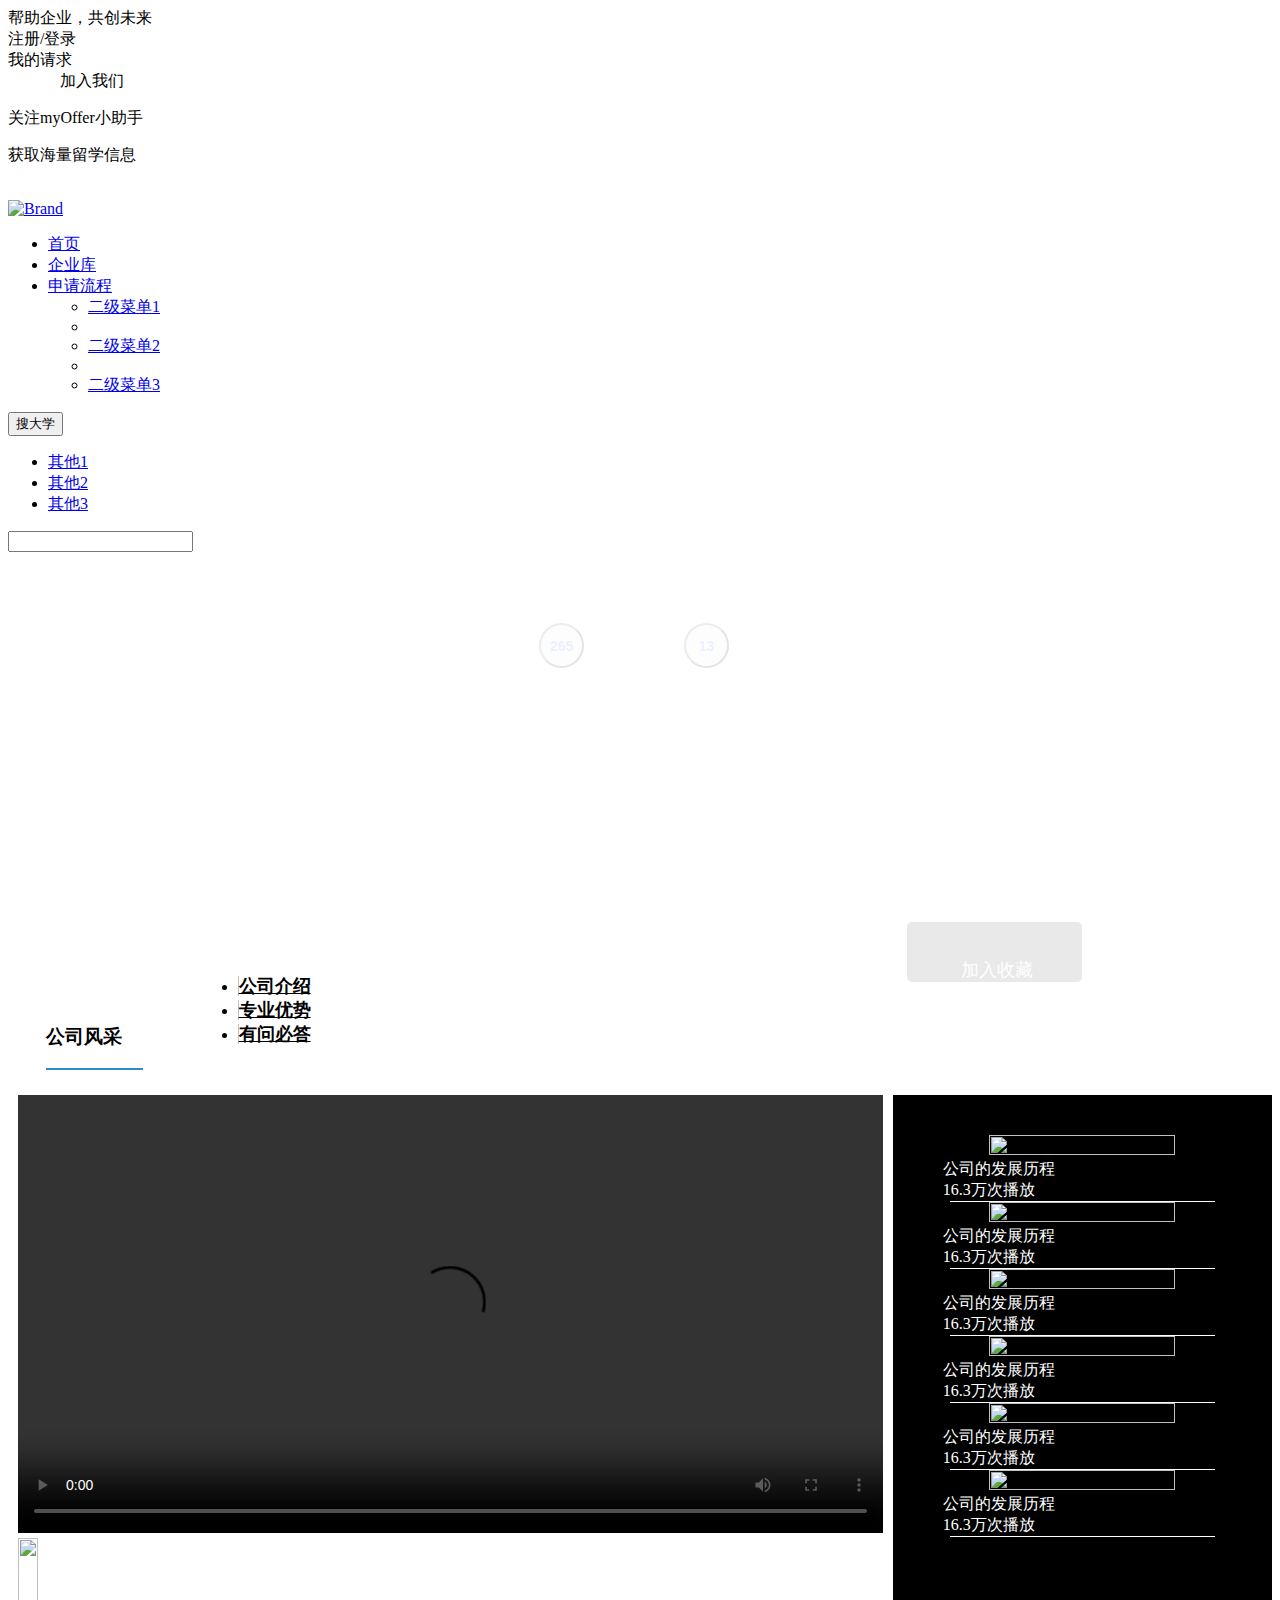
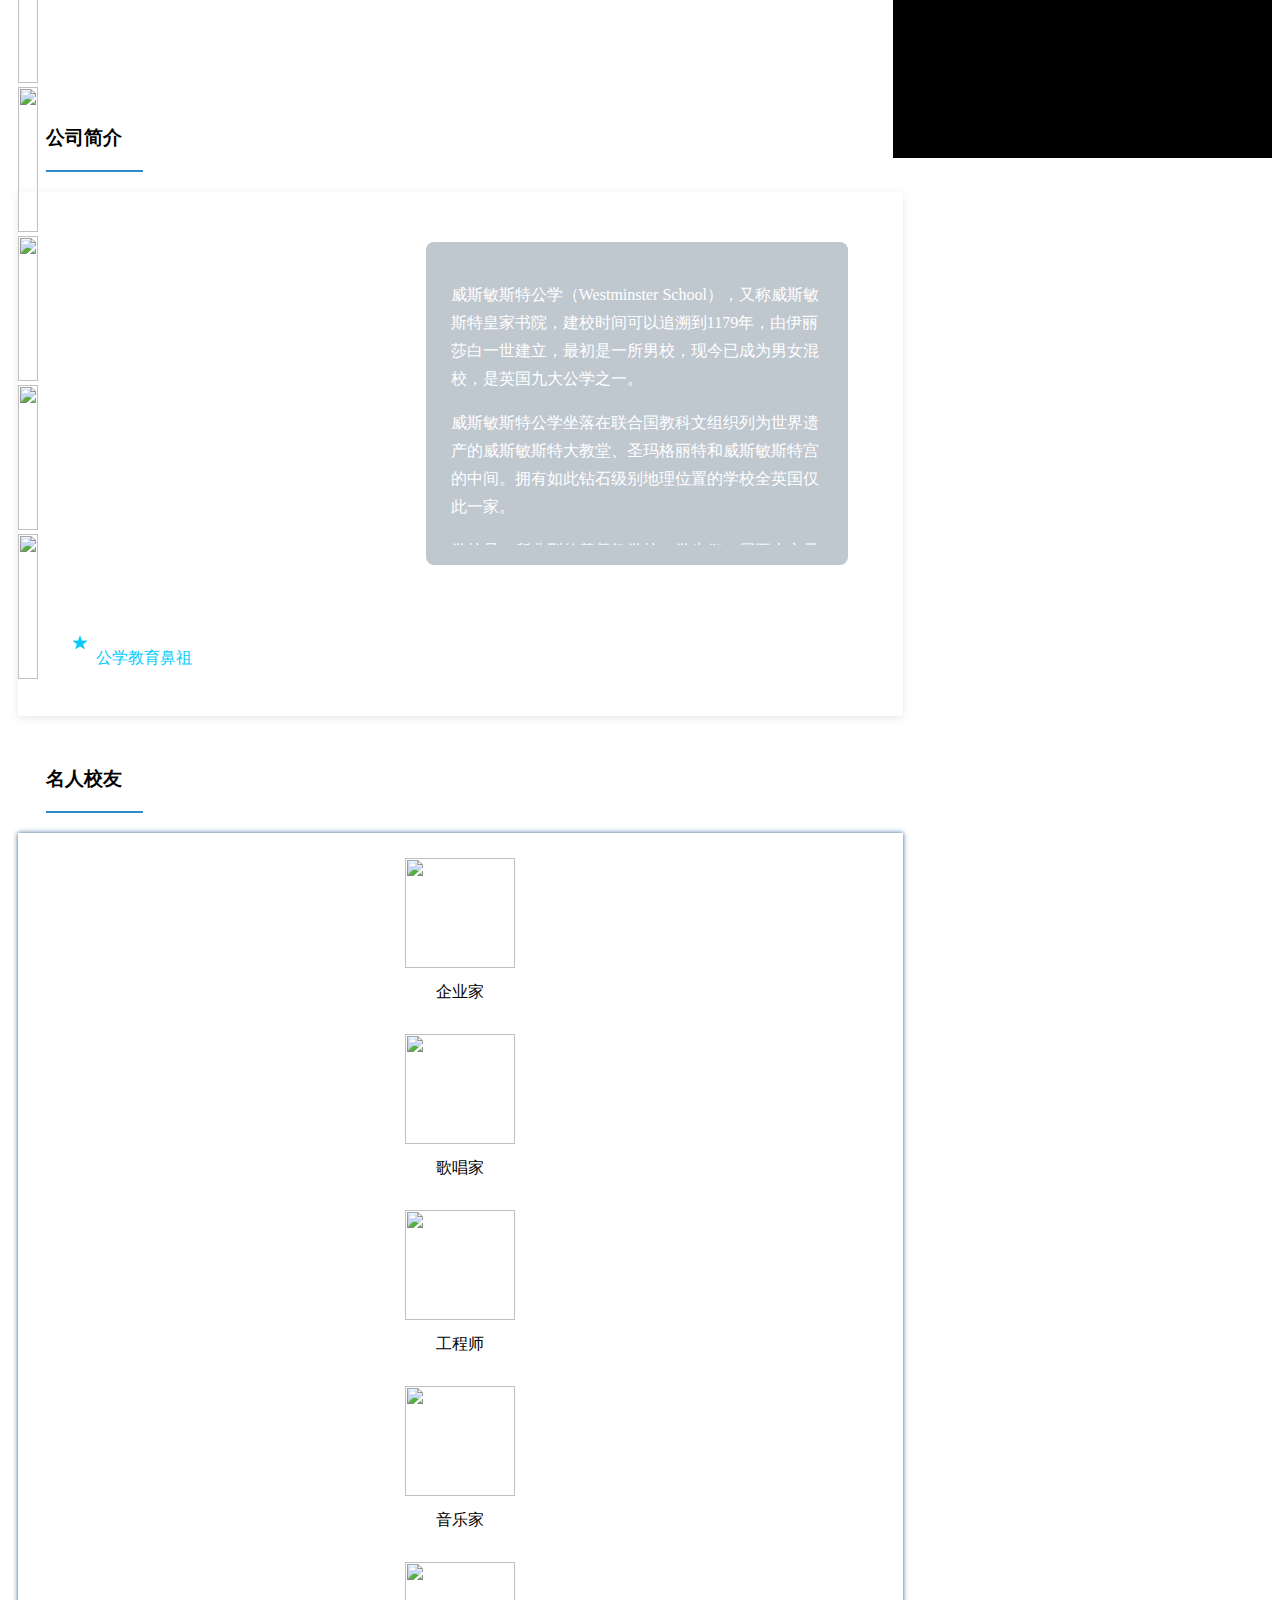
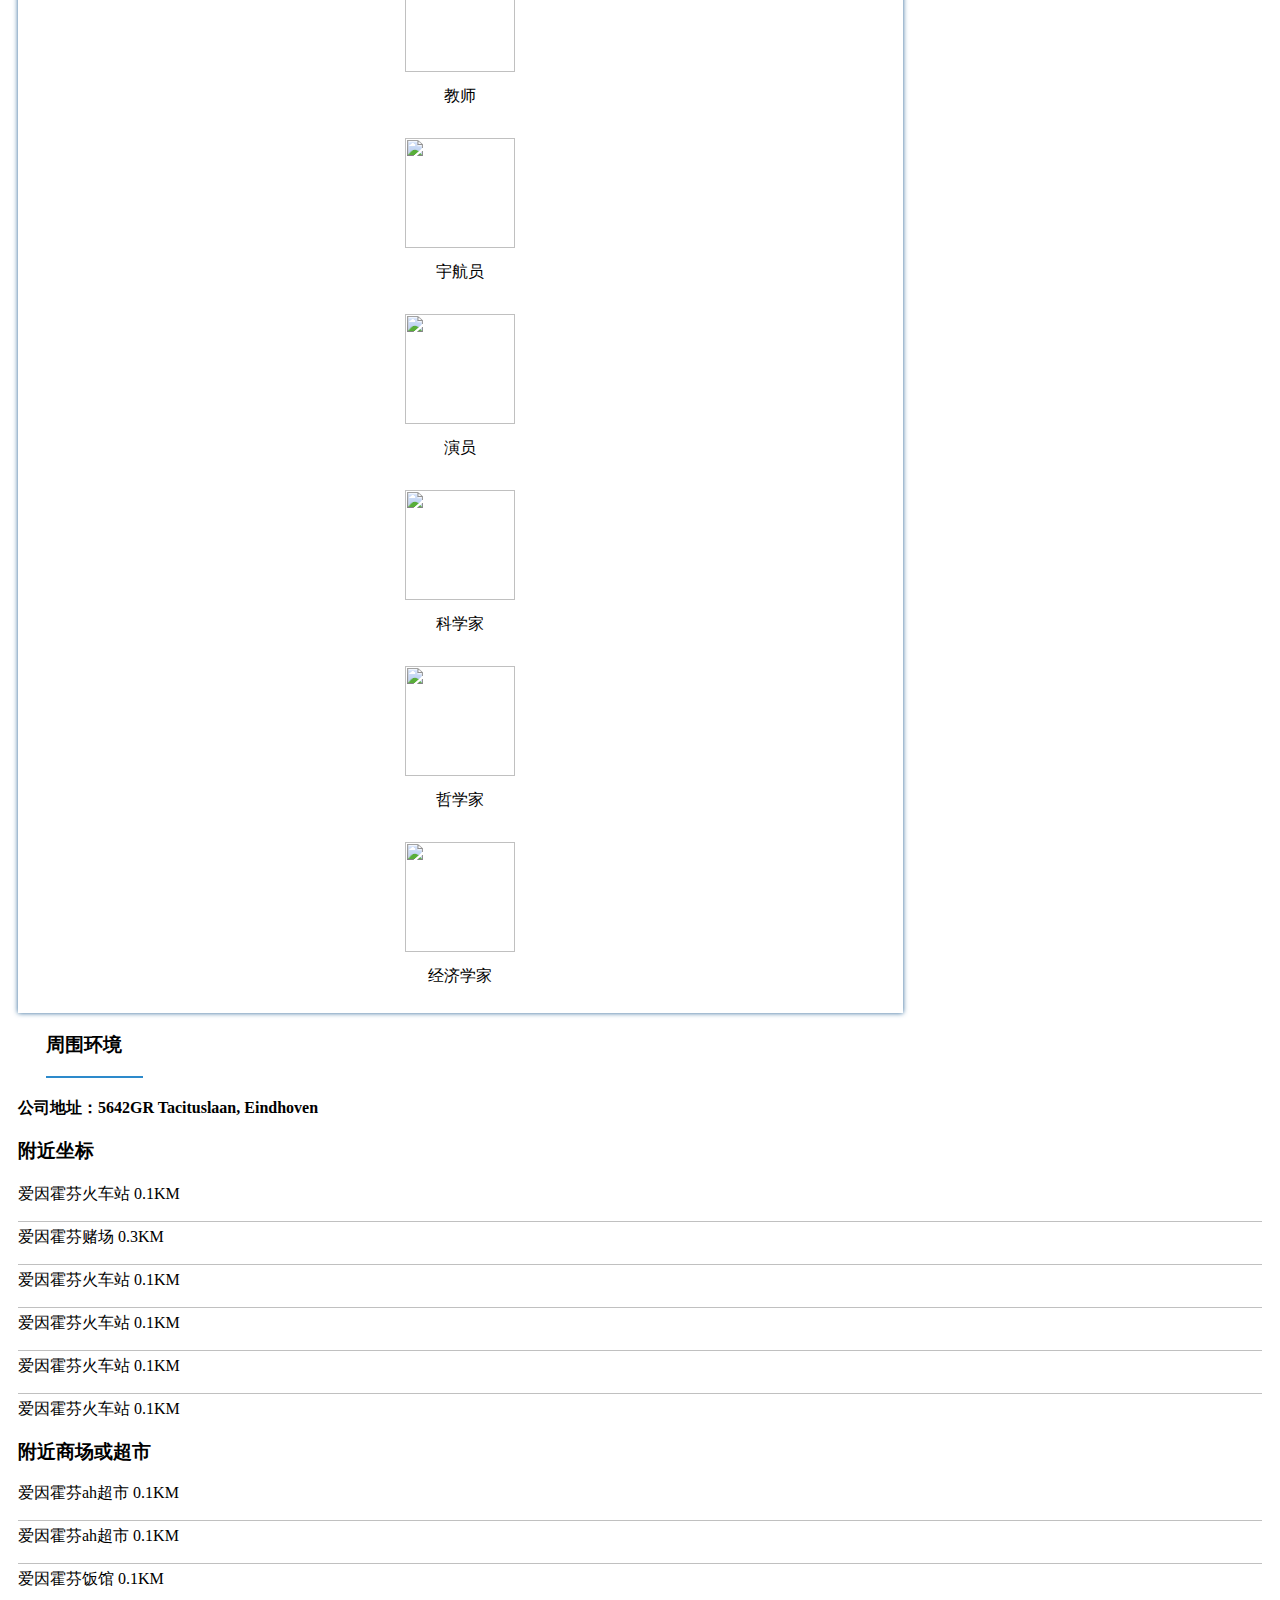
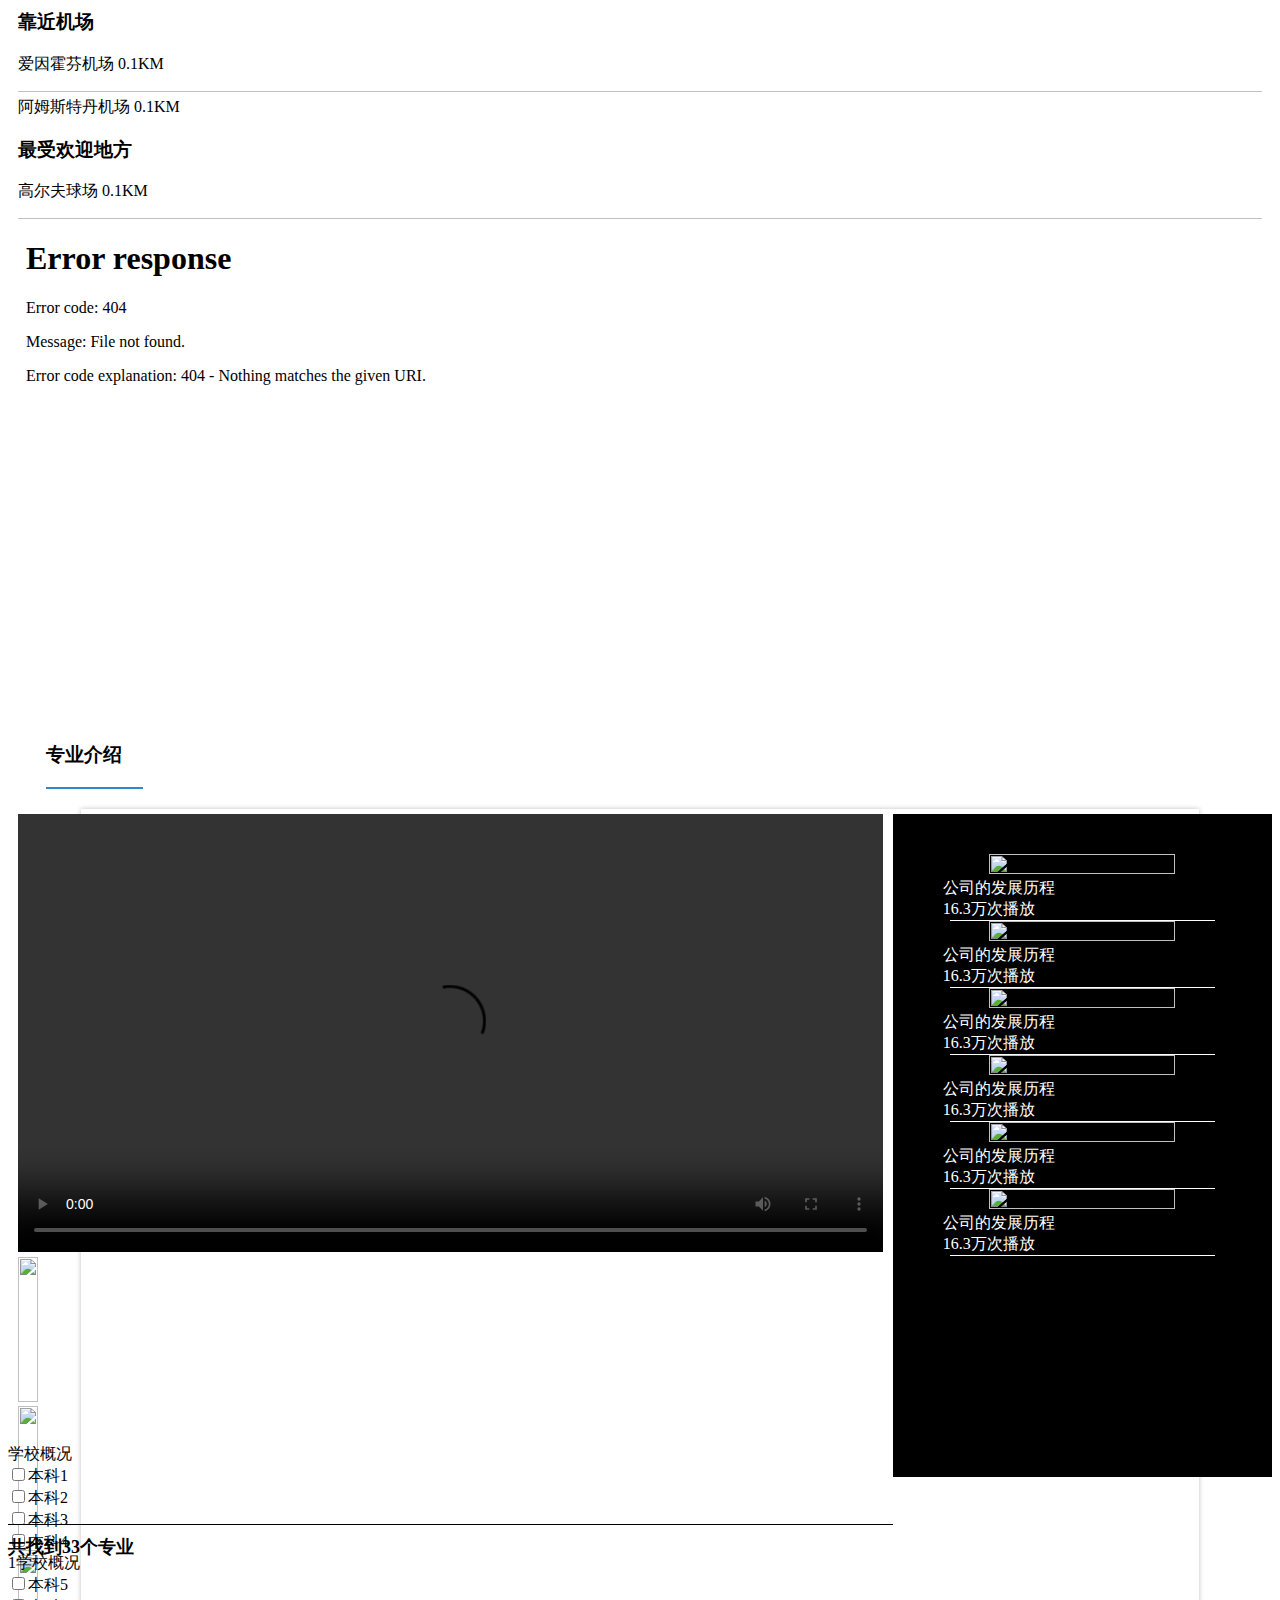
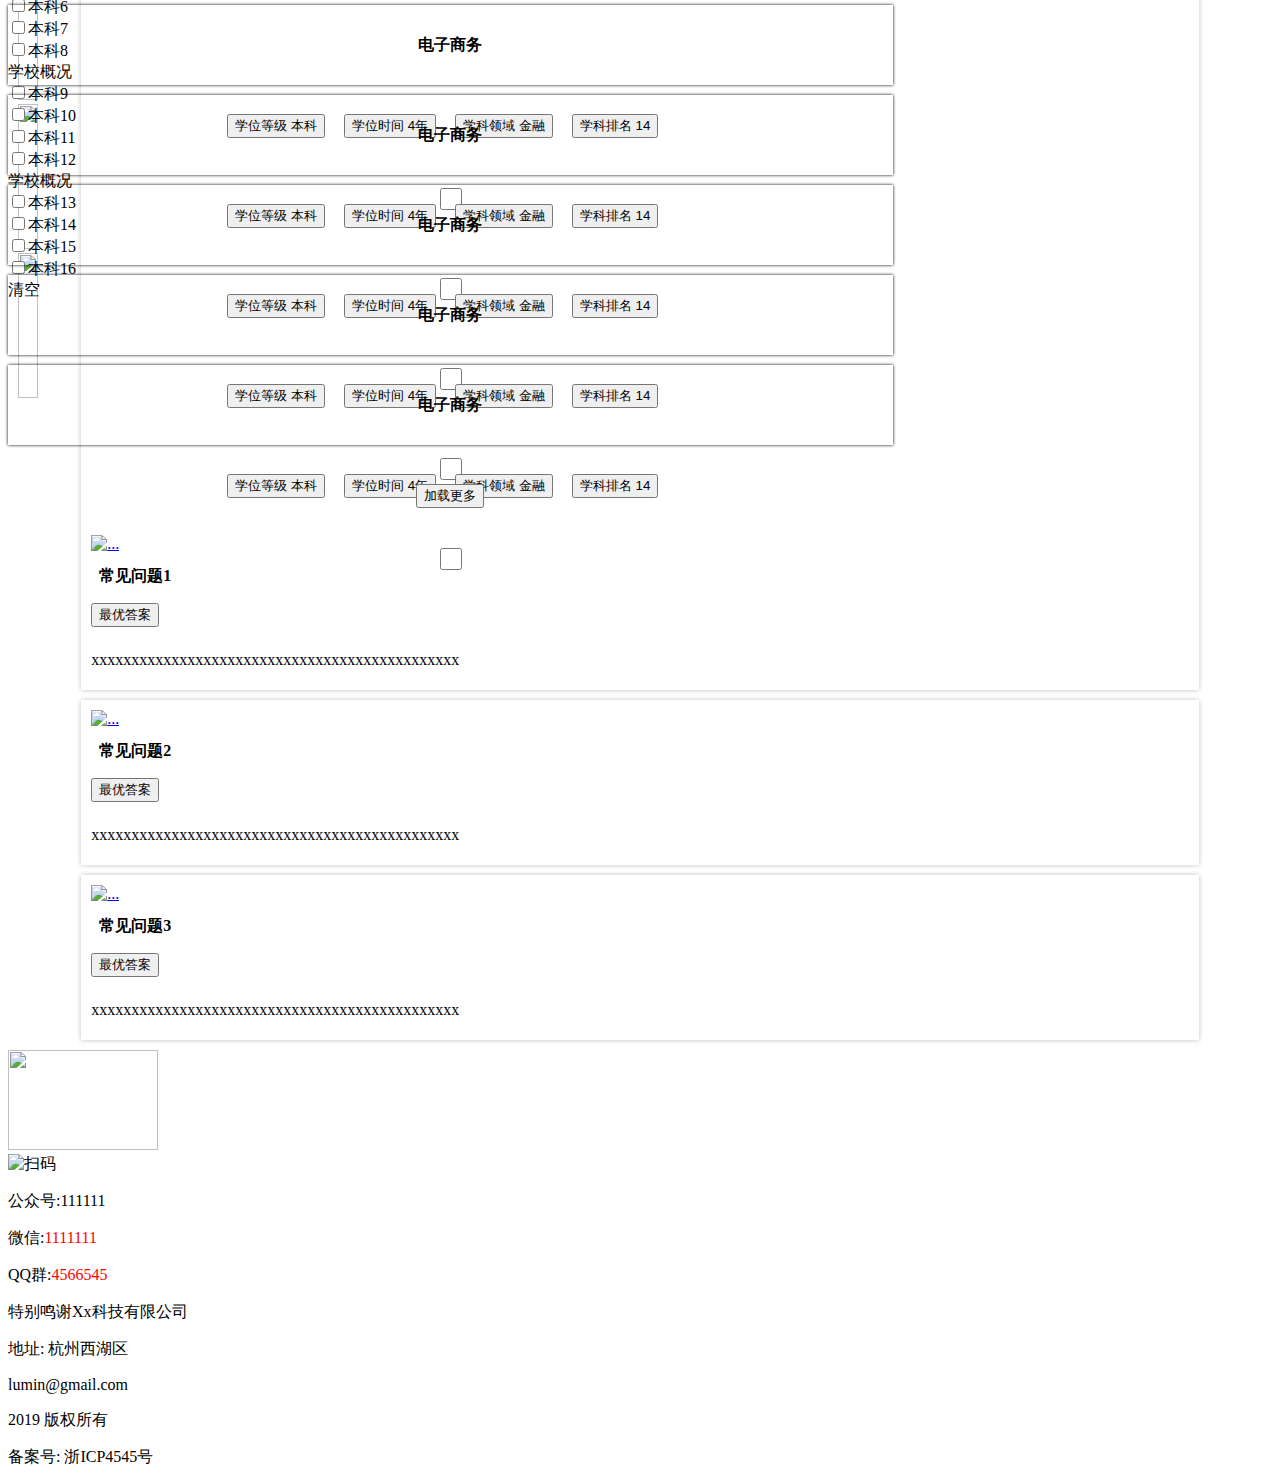
==== company-infomation.html @ ea7bb72f "修改视频自动播放和视频列表太扁的问题" ====
<!DOCTYPE html>
<html lang="en">
<head>
    <meta charset="UTF-8">
    <title>公司信息介绍</title>
    <link rel="stylesheet" type="text/css" href="joker/css/joker.css">
    <link rel="stylesheet" type="text/css" href="public/css/qiyeku-detail.css">

    <link rel="stylesheet" type="text/css" href="./joker/css/head.css"/>
    <link rel="stylesheet" type="text/css" href="./public/css/index-head.css"/>

    <link rel="stylesheet" type="text/css" href="public/css/company-information.css">

    <link rel="stylesheet" type="text/css" href="./css/swiper.min.css"/>

    <link rel="stylesheet" href="joker/css/swiper.css">

    <script src="joker/jquery/jquery.min.js"></script>
    <script src="joker/js/joker.js"></script>
    <script src="public/js/company-information.js"></script>

    <script src="./joker/css/head.js"></script>

    <link rel="stylesheet" href="joker/css/select.css">
    <script src="joker/jquery/jquery.min.js"></script>
    <script src="joker/js/select.js"></script>
</head>
<body>

<!--滚动一定距离后头部html-->
<div id="top">
    <div id="top1" class="top-button">
        公司介绍
    </div>
    <div id="top2" class="top-button">
        专业优势
    </div>
    <div id="top3" class="top-button">
        有问必答
    </div>
    <div id="top4" class="top-button">
        <i class="glyphicon glyphicon-heart"></i>
        <span>加入收藏</span>
    </div>
    <div id="top5" class="top-button">
        <i class="glyphicon glyphicon-heart"></i>
        <span>加入收藏</span>
        <div id="follow">
            <p>已选择：0个专业</p>
        </div>
        <div id="apply">
            <button class="btn btn-success">加入我的申请</button>
        </div>
    </div>
</div>
<!--滚动一定距离后头部html-->
<div class="topbar">
    <div class="bagn">
        <span>帮助企业，共创未来</span>
    </div>
    <div class="login">
        <span>注册/登录</span>
    </div>
    <div class="myreq">
        <span>我的请求</span>
        <span class="caret"></span>
    </div>
    <div class="join">
			<span>&nbsp&nbsp&nbsp&nbsp&nbsp&nbsp&nbsp&nbsp&nbsp&nbsp&nbsp&nbsp&nbsp加入我们<span
                    class="caret"></span>&nbsp&nbsp&nbsp&nbsp&nbsp&nbsp&nbsp&nbsp&nbsp&nbsp&nbsp&nbsp&nbsp
			</span>
        <div>
            <p><span>关注myOffer小助手</span></p>
            <p><span>获取海量留学信息</span></p>
            <img src="img/王也1.png" alt="">
        </div>
    </div>
</div>
<nav class="navbar navbar-default">
    <div class="container-fluid">
        <div class="navbar-header">
            <a class="navbar-brand" href="#">
                <img alt="Brand" src="">
            </a>
        </div>

        <div id="navbar" class="navbar-collapse collapse">
            <ul class="nav navbar-nav">
                <li class=""><a href="./index.html">首页</a></li>
                <li class="dropdown">
                    <a href="./qiyeku.html">企业库</a>
                </li>
                <li class="dropdown">
                    <a href="#" class="dropdown-toggle" data-toggle="dropdown" role="button" aria-haspopup="true"
                       aria-expanded="false">申请流程 <span class="caret"></span></a>
                    <ul class="dropdown-menu">
                        <li><a href="#">二级菜单1</a></li>
                        <li role="separator" class="divider"></li>
                        <li><a href="#">二级菜单2</a></li>
                        <li role="separator" class="divider"></li>
                        <li><a href="#">二级菜单3</a></li>
                    </ul>
                </li>
            </ul>
            <form class="navbar-form navbar-right">
                <div class="input-group">
                    <div class="input-group-btn">
                        <button type="button" class="btn btn-default dropdown-toggle" data-toggle="dropdown"
                                aria-haspopup="true" aria-expanded="true">搜大学 <span class="caret"></span></button>
                        <ul class="dropdown-menu">
                            <li><a href="#">其他1</a></li>
                            <li><a href="#">其他2</a></li>
                            <li><a href="#">其他3</a></li>
                        </ul>
                    </div><!-- /btn-group -->
                    <input type="text" class="form-control" aria-label="...">
                    <span class="input-group-addon"><i class="glyphicon glyphicon-search"></i></span>
                </div><!-- /input-group -->
            </form>
        </div>
        <!--/.nav-collapse -->
    </div>
    <!--/.container-fluid -->
</nav>

<div class="info-detail">
    <div class="container-fluid">
        <div class="row">
            <div class="head-img col-md-1">
                <img src="./public/img/A0.png" class="img-responsive img-thumbnail" alt="">
            </div>
            <div class="head-info col-md-9">
                <div class="info-left">
                    <!--<button class="jiarushoucang btn btn-danger">加入收藏</button>-->
                    <h3>荷兰ASML公司</h3>
                    <p>Advanced Semiconductor Material Lithography</p>
                    <p><i class="glyphicon glyphicon-map-marker"></i>美国|马萨诸塞州|波士顿</p>
                    <p class="inner-tags">
                        <strong>特色行业</strong>
                        <span>电子</span>
                    </p>
                    <p class="inner-tags">
                        <strong>涉及行业</strong>
                        <span>电子</span>
                        <span>电子</span>
                        <span>电子</span>
                        <span>电子</span>
                    </p>
                </div>
                <div class="info-right" style="display: flex;">
                    <div class="button-radius">
                        <button type="button" class="btn btn-default">265</button>
                        <p>全球500强</p>
                    </div>
                    <div class="button-radius">
                        <button type="button" class="btn btn-default">13</button>
                        <p>全球潜力股</p>
                    </div>
                </div>
            </div>
        </div>
    </div>

    <div class="heart heart-1">
        <p>
            <i class="glyphicon glyphicon-heart"></i>
            <span>加入收藏</span>
        </p>
    </div>
    <div class="heart heart-2" style="display: none">
        <p>
            <i class="glyphicon glyphicon-heart"></i>
            <span>加入收藏</span>
        </p>
        <p>已选择：0个专业</p>
        <button class="btn btn-success">加入我的申请</button>
    </div>
    <div class="heart heart-3" style="display: none">
        <p>
            <i class="glyphicon glyphicon-heart"></i>
            <span>加入收藏</span>
        </p>

    </div>
</div>

<div class="vedio-tabnav">
    <ul class="nav nav-tabs">
        <li role="presentation" class="pull-left active"><a id="jieshao" href="javasript:void(0);">公司介绍</a></li>
        <li role="presentation" class="pull-left-2"><a id="youshi" href="javasript:void(0);">专业优势</a></li>
        <!--<li role="presentation" class=""><a id="mingyou" href="javasript:void(0);">名企名友</a></li>-->
        <li role="presentation" class="pull-left-3"><a id="wenda" href="javasript:void(0);">有问必答</a></li>
    </ul>
</div>

<!-- 主要内容-公司介绍-专业优势-有问必答 -->
<div class="vedio-tabnav container">
    <!-- 1. 公司介绍 -->
    <div class="gongsijieshao">

        <div class="gongsifengcai">
            <div class="content-title">
                <h3>公司风采</h3>
                <div class="h-underline"></div>
            </div>
            <div class="content-body">
                <div class="body-left">
                    <!-- 1.公司的视频和图片介绍 -->
                    <div class="vedio-play">
                        <video id="gsfc-video" style="display: block;" src="video/movie.webm" width="100%" height="100%"
                               controls="controls" autoplay="autoplay">
                        </video>
                        <img id="gsfc-img" style="display: none;" src="img/王也1.png" alt="" width="100%" height="100%">
                    </div>
                    <div class="vedio-picture">
                        <div id="swiper-vedio" class="swiper-container">
                            <div class="swiper-wrapper">
                                <div class="swiper-slide">
                                    <img src="img/王也1.png" width="100%" height="145px">
                                </div>
                                <div class="swiper-slide">
                                    <img src="img/王也1.png" width="100%" height="145px">
                                </div>
                                <div class="swiper-slide">
                                    <img src="images/bg-01.jpg" width="100%" height="145px">
                                </div>
                                <div class="swiper-slide">
                                    <img src="img/王也1.png" width="100%" height="145px">
                                </div>
                                <div class="swiper-slide">
                                    <img src="img/王也1.png" width="100%" height="145px">
                                </div>
                            </div>
                            <div class="swiper-button-prev"></div>
                            <!--左箭头。如果放置在swiper-container外面，需要自定义样式。-->
                            <div class="swiper-button-next"></div>
                            <!--右箭头。如果放置在swiper-container外面，需要自定义样式。-->
                        </div>

                    </div>
                </div>
                <div class="body-right">
                    <div id="bg-swiper">
                        <div id="video-swiper" class="swiper-container">
                            <div class="swiper-wrapper">
                                <div class="swiper-slide">
                                    <img video-src="./video/movie.webm" src="img/王也1.png">
                                    <P>公司的发展历程</P>
                                    <p class="text-muted">16.3万次播放</p>
                                    <div class="underline-video"></div>
                                </div>
                                <div class="swiper-slide">
                                    <img video-src="./video/movie.webm" src="img/王也1.png">
                                    <P>公司的发展历程</P>
                                    <p class="text-muted">16.3万次播放</p>
                                    <div class="underline-video"></div>
                                </div>
                                <div class="swiper-slide">
                                    <img video-src="./video/movie.webm" src="img/王也1.png">
                                    <P>公司的发展历程</P>
                                    <p class="text-muted">16.3万次播放</p>
                                    <div class="underline-video"></div>
                                </div>
                                <div class="swiper-slide">
                                    <img video-src="./video/movie.webm" src="img/王也1.png">
                                    <P>公司的发展历程</P>
                                    <p class="text-muted">16.3万次播放</p>
                                    <div class="underline-video"></div>
                                </div>
                                <div class="swiper-slide">
                                    <img video-src="./video/movie.webm" src="img/王也1.png">
                                    <P>公司的发展历程</P>
                                    <p class="text-muted">16.3万次播放</p>
                                    <div class="underline-video"></div>
                                </div>
                                <div class="swiper-slide">
                                    <img video-src="./video/movie.webm" src="img/王也1.png">
                                    <P>公司的发展历程</P>
                                    <p class="text-muted">16.3万次播放</p>
                                    <div class="underline-video"></div>
                                </div>
                            </div>

                        </div>
                        <div class="swiper-button-prev" id="left-jian-tou-2"></div>
                        <!--左箭头。如果放置在swiper-container外面，需要自定义样式。-->
                        <div class="swiper-button-next" id="right-jiantou-2"></div>
                    </div>
                </div>
            </div>
        </div>

        <div class="gongsijianjie">
            <div class="content-title">
                <h3>公司简介</h3>
                <div class="h-underline"></div>
            </div>
            <div class="content-body">
                <div class="about-banner">
                    <div class="about-banner__num">
                        <div class="num-box">
                            <div class="num-box__item"><h2>1179</h2>
                                <p>建校时间(年)</p></div>
                            <div class="num-box__item"><h2>741</h2>
                                <p>在校生人数(人)</p></div>
                            <div class="num-box__item"><h2>-</h2>
                                <p>海外学生比例</p></div>
                            <div class="num-box__item"><h2>1:10</h2>
                                <p>师生人数比例</p></div>
                        </div>
                        <div class="num-info"><img
                                src="[data-uri]"
                                alt="" class="star-icon">
                            <p>公学教育鼻祖</p></div>
                    </div>
                    <div class="about-banner__info">
                        <div class="about-banner-inner"><p>威斯敏斯特公学（Westminster
                            School），又称威斯敏斯特皇家书院，建校时间可以追溯到1179年，由伊丽莎白一世建立，最初是一所男校，现今已成为男女混校，是英国九大公学之一。</p>
                            <p>威斯敏斯特公学坐落在联合国教科文组织列为世界遗产的威斯敏斯特大教堂、圣玛格丽特和威斯敏斯特宫的中间。拥有如此钻石级别地理位置的学校全英国仅此一家。</p>
                            <p>
                                学校是一所典型的基督教学校，学生们一周要上六天课，每周三早上9点要做祈祷。周一、周三和周五学生们一天有7节课，周二和周四上午为文化课，下午是体育课。每周六学生们只是在上午有五节课，下午开始为自由活动，或者参加学校组织的俱乐部。</p>
                            <div class="about-link"><a href="javascript:;">了解更多 》</a></div>
                        </div>
                    </div>
                </div>
            </div>
        </div>
        <div class="mingrenxiaoyou">
            <div class="content-title">
                <h3>名人校友</h3>
                <div class="h-underline"></div>
            </div>
            <div class="content-body">
                <!-- Swiper1 -->
                <div id="swiper" class="swiper-container">
                    <div class="swiper-wrapper">
                        <div class="swiper-slide">
                            <img class="img-circle" src="./img/王也1.png" alt="">
                            <p>企业家</p>
                        </div>
                        <div class="swiper-slide">
                            <img class="img-circle" src="./img/王也1.png" alt="">
                            <p>歌唱家</p>
                        </div>
                        <div class="swiper-slide">
                            <img class="img-circle" src="./img/王也1.png" alt="">
                            <p>工程师</p>
                        </div>
                        <div class="swiper-slide">
                            <img class="img-circle" src="./img/王也1.png" alt="">
                            <p>音乐家</p>
                        </div>
                        <div class="swiper-slide">
                            <img class="img-circle" src="./img/王也1.png" alt="">
                            <p>教师</p>
                        </div>
                        <div class="swiper-slide">
                            <img class="img-circle" src="./img/王也1.png" alt="">
                            <p>宇航员</p>
                        </div>
                        <div class="swiper-slide">
                            <img class="img-circle" src="./img/王也1.png" alt="">
                            <p>演员</p>
                        </div>
                        <div class="swiper-slide">
                            <img class="img-circle" src="./img/王也1.png" alt="">
                            <p>科学家</p>
                        </div>
                        <div class="swiper-slide">
                            <img class="img-circle" src="./img/王也1.png" alt="">
                            <p>哲学家</p>
                        </div>
                        <div class="swiper-slide">
                            <img class="img-circle" src="./img/王也1.png" alt="">
                            <p>经济学家</p>
                        </div>
                    </div>
                    <div class="swiper-button-prev"></div>
                    <!--左箭头。如果放置在swiper-container外面，需要自定义样式。-->
                    <div class="swiper-button-next"></div>
                    <!--右箭头。如果放置在swiper-container外面，需要自定义样式。-->
                </div>


            </div>
        </div>
        <div class="zhouweihuanjing">
            <div class="content-title">
                <h3>周围环境</h3>
                <div class="h-underline"></div>
            </div>
            <div class="content-body">
                <div class="container-fluid">
                    <strong>公司地址：5642GR Tacituslaan, Eindhoven</strong>
                    <div class="row">
                        <div class="col-md-6">
                            <h3 style="margin-bottom: 20px;">附近坐标</h3>
                            <p>
                                <span>爱因霍芬火车站</span>
                                <span class="pull-right">0.1KM</span>
                            </p>
                            <div class="p-underline"></div>
                            <p>
                                <span>爱因霍芬赌场</span>
                                <span class="pull-right">0.3KM</span>
                            </p>
                            <div class="p-underline"></div>
                            <p>
                                <span>爱因霍芬火车站</span>
                                <span class="pull-right">0.1KM</span>
                            </p>
                            <div class="p-underline"></div>
                            <p>
                                <span>爱因霍芬火车站</span>
                                <span class="pull-right">0.1KM</span>
                            </p>
                            <div class="p-underline"></div>
                            <p>
                                <span>爱因霍芬火车站</span>
                                <span class="pull-right">0.1KM</span>
                            </p>
                            <div class="p-underline"></div>
                            <p>
                                <span>爱因霍芬火车站</span>
                                <span class="pull-right">0.1KM</span>
                            </p>
                        </div>
                        <div class="col-md-6">
                            <h3>附近商场或超市</h3>
                            <p>
                                <span>爱因霍芬ah超市</span>
                                <span class="pull-right">0.1KM</span>
                            </p>
                            <div class="p-underline"></div>
                            <p>
                                <span>爱因霍芬ah超市</span>
                                <span class="pull-right">0.1KM</span>
                            </p>
                            <div class="p-underline"></div>
                            <p>
                                <span>爱因霍芬饭馆</span>
                                <span class="pull-right">0.1KM</span>
                            </p>
                            <h3>靠近机场</h3>
                            <p>
                                <span>爱因霍芬机场</span>
                                <span class="pull-right">0.1KM</span>
                            </p>
                            <div class="p-underline"></div>
                            <p>
                                <span>阿姆斯特丹机场</span>
                                <span class="pull-right">0.1KM</span>
                            </p>
                            <h3>最受欢迎地方</h3>
                            <p>
                                <span>高尔夫球场</span>
                                <span class="pull-right">0.1KM</span>
                            </p>
                            <div class="p-underline"></div>
                        </div>

                    </div>
                    <iframe src="map.html" width="100%" height="500" frameborder="0" scrolling="no">
                    </iframe>
                </div>
            </div>

        </div>


    </div>

    <!-- 2.专业优势 -->
    <div class="hangyeyoushi">
        <!-- 引用公司介绍的公司风采，实为专业风采介绍视频+图片 -->
        <div class="gongsifengcai">
            <div class="content-title">
                <!--<h3>公司风采</h3>-->
                <h3>专业介绍</h3>
                <div class="h-underline"></div>
            </div>
            <div class="content-body">
                <div class="body-left">
                    <!-- 1.公司的视频和图片介绍 -->
                    <div class="vedio-play">
                        <video id="zyjs-video" style="display: block" src="video/movie.webm" width="100%" height="100%"
                               controls="controls">
                        </video>
                        <img id="zyjs-img" style="display: none;" src="img/王也1.png" alt="" width="100%" height="100%">
                    </div>
                    <div class="vedio-picture">
                        <div id="swiper-vedio-2" class="swiper-container">
                            <div class="swiper-wrapper">
                                <div class="swiper-slide">
                                    <img src="img/王也1.png" width="100%" height="145px">
                                </div>
                                <div class="swiper-slide">
                                    <img src="img/王也1.png" width="100%" height="145px">
                                </div>
                                <div class="swiper-slide">
                                    <img src="images/bg-01.jpg" width="100%" height="145px">
                                </div>
                                <div class="swiper-slide">
                                    <img src="img/王也1.png" width="100%" height="145px">
                                </div>
                                <div class="swiper-slide">
                                    <img src="img/王也1.png" width="100%" height="145px">
                                </div>
                            </div>
                            <div class="swiper-button-prev"></div>
                            <!--左箭头。如果放置在swiper-container外面，需要自定义样式。-->
                            <div class="swiper-button-next"></div>
                            <!--右箭头。如果放置在swiper-container外面，需要自定义样式。-->
                        </div>

                    </div>
                </div>
                <div class="body-right">
                    <div id="bg-swiper-2">
                        <div id="video-swiper-2" class="swiper-container">
                            <div class="swiper-wrapper">
                                <div class="swiper-slide">
                                    <img video-src="./video/movie.webm" src="img/王也1.png">
                                    <P>公司的发展历程</P>
                                    <p class="text-muted">16.3万次播放</p>
                                    <div class="underline-video"></div>
                                </div>
                                <div class="swiper-slide">
                                    <img video-src="./video/movie.webm" src="img/王也1.png">
                                    <P>公司的发展历程</P>
                                    <p class="text-muted">16.3万次播放</p>
                                    <div class="underline-video"></div>
                                </div>
                                <div class="swiper-slide">
                                    <img video-src="./video/movie.webm" src="img/王也1.png">
                                    <P>公司的发展历程</P>
                                    <p class="text-muted">16.3万次播放</p>
                                    <div class="underline-video"></div>
                                </div>
                                <div class="swiper-slide">
                                    <img video-src="./video/movie.webm" src="img/王也1.png">
                                    <P>公司的发展历程</P>
                                    <p class="text-muted">16.3万次播放</p>
                                    <div class="underline-video"></div>
                                </div>
                                <div class="swiper-slide">
                                    <img video-src="./video/movie.webm" src="img/王也1.png">
                                    <P>公司的发展历程</P>
                                    <p class="text-muted">16.3万次播放</p>
                                    <div class="underline-video"></div>
                                </div>
                                <div class="swiper-slide">
                                    <img video-src="./video/movie.webm" src="img/王也1.png">
                                    <P>公司的发展历程</P>
                                    <p class="text-muted">16.3万次播放</p>
                                    <div class="underline-video"></div>
                                </div>
                            </div>

                        </div>
                        <div class="swiper-button-prev" id="left-jian-tou"></div>
                        <!--左箭头。如果放置在swiper-container外面，需要自定义样式。-->
                        <div class="swiper-button-next" id="right-jiantou"></div>
                    </div>
                </div>
            </div>
        </div>

        <div class="xialkuang">
            <div class="h-total">
                <div class="h">
                    <div class="select">
                        <span>学校概况</span>
                        <i class="glyphicon glyphicon-triangle-bottom"></i>
                    </div>
                    <div class="select1">
                        <div class="select1-div"><input id="ah1" type="checkbox" value="本科5"><label
                                for="ah1">本科1</label></div>
                        <div class="select1-div"><input id="ah2" type="checkbox" value="本科6"><label
                                for="ah2">本科2</label></div>
                        <div class="select1-div"><input id="ah3" type="checkbox" value="本科7"><label
                                for="ah3">本科3</label></div>
                        <div class="select1-div"><input id="ah4" type="checkbox" value="本科8"><label
                                for="ah4">本科4</label></div>
                    </div>
                </div>
                <div class="ah1">
                    <div class="select-two">
                        <span>1学校概况</span>
                        <i class="glyphicon glyphicon-triangle-bottom"></i>
                    </div>
                    <div class="select-two1">
                        <div class="select1-div"><input id="ah5" type="checkbox" value="本科1"><label
                                for="ah5">本科5</label></div>
                        <div class="select1-div"><input id="ah6" type="checkbox" value="本科2"><label
                                for="ah6">本科6</label></div>
                        <div class="select1-div"><input id="ah7" type="checkbox" value="本科3"><label
                                for="ah7">本科7</label></div>
                        <div class="select1-div"><input id="ah8" type="checkbox" value="本科4"><label
                                for="ah8">本科8</label></div>
                    </div>
                </div>
                <div class="ah2">
                    <div class="select-three">
                        <span>学校概况</span>
                        <i class="glyphicon glyphicon-triangle-bottom"></i>
                    </div>
                    <div class="select-three1">
                        <div class="select1-div"><input id="h9" type="checkbox" value="本科9"><label for="h9">本科9</label>
                        </div>
                        <div class="select1-div"><input id="h10" type="checkbox" value="本科10"><label
                                for="h10">本科10</label></div>
                        <div class="select1-div"><input id="h11" type="checkbox" value="本科11"><label
                                for="h11">本科11</label></div>
                        <div class="select1-div"><input id="h12" type="checkbox" value="本科12"><label
                                for="h12">本科12</label></div>
                    </div>
                </div>
                <div class="ah3">
                    <div class="select-four">
                        <span>学校概况</span>
                        <i class="glyphicon glyphicon-triangle-bottom"></i>
                    </div>
                    <div class="select-four1">
                        <div class="select1-div"><input id="h13" type="checkbox" value="本科13"><label
                                for="h13">本科13</label></div>
                        <div class="select1-div"><input id="h14" type="checkbox" value="本科14"><label
                                for="h14">本科14</label></div>
                        <div class="select1-div"><input id="h15" type="checkbox" value="本科15"><label
                                for="h15">本科15</label></div>
                        <div class="select1-div"><input id="h16" type="checkbox" value="本科16"><label
                                for="h16">本科16</label></div>
                    </div>
                </div>
            </div>
            <!--<span><span></span></span>-->
            <div class="show">
                <!--<div class="show-span-style"
                     style="background: #337ab7;width: 84px; line-height: 30px; text-align: center; height:30px; margin: 10px; color: #ffffff">
                    <span class="label label-primary">Primary</span><i>X</i>
                </div>-->
                <div id="clear">清空</div>
            </div>

        </div>
        <div class="div-underline" style="height: 1px; background-color: #000000;"></div>
        <div class="result-total">
            <div class="alert alert-success" role="alert">共找到33个专业</div>
        </div>
        <div class="result-list">
            <div class="container-fluid">
                <div class="row">
                    <div class="result-left col-md-2">
                        <span>电子商务</span>
                    </div>
                    <div class="result-content col-md-9">
                        <button class="btn btn-primary" type="button">
                            学位等级
                            <span class="badge">本科</span>
                        </button>
                        <button class="btn btn-primary" type="button">
                            学位时间
                            <span class="badge">4年</span>
                        </button>
                        <button class="btn btn-primary" type="button">
                            学科领域
                            <span class="badge">金融</span>
                        </button>
                        <button class="btn btn-primary" type="button">
                            学科排名
                            <span class="badge">14</span>
                        </button>
                    </div>

                    <div class="result-checkbox col-md-1">
                        <input type="checkbox"/>
                    </div>
                </div>
            </div>
        </div>
        <div class="result-list">
            <div class="container-fluid">
                <div class="row">
                    <div class="result-left col-md-2">
                        <span>电子商务</span>
                    </div>
                    <div class="result-content col-md-9">
                        <button class="btn btn-primary" type="button">
                            学位等级
                            <span class="badge">本科</span>
                        </button>
                        <button class="btn btn-primary" type="button">
                            学位时间
                            <span class="badge">4年</span>
                        </button>
                        <button class="btn btn-primary" type="button">
                            学科领域
                            <span class="badge">金融</span>
                        </button>
                        <button class="btn btn-primary" type="button">
                            学科排名
                            <span class="badge">14</span>
                        </button>
                    </div>
                    <div class="result-checkbox col-md-1">
                        <input type="checkbox"/>
                    </div>
                </div>
            </div>
        </div>
        <div class="result-list">
            <div class="container-fluid">
                <div class="row">
                    <div class="result-left col-md-2">
                        <span>电子商务</span>
                    </div>
                    <div class="result-content col-md-9">
                        <button class="btn btn-primary" type="button">
                            学位等级
                            <span class="badge">本科</span>
                        </button>
                        <button class="btn btn-primary" type="button">
                            学位时间
                            <span class="badge">4年</span>
                        </button>
                        <button class="btn btn-primary" type="button">
                            学科领域
                            <span class="badge">金融</span>
                        </button>
                        <button class="btn btn-primary" type="button">
                            学科排名
                            <span class="badge">14</span>
                        </button>
                    </div>
                    <div class="result-checkbox col-md-1">
                        <input type="checkbox"/>
                    </div>
                </div>
            </div>
        </div>
        <div class="result-list">
            <div class="container-fluid">
                <div class="row">
                    <div class="result-left col-md-2">
                        <span>电子商务</span>
                    </div>
                    <div class="result-content col-md-9">
                        <button class="btn btn-primary" type="button">
                            学位等级
                            <span class="badge">本科</span>
                        </button>
                        <button class="btn btn-primary" type="button">
                            学位时间
                            <span class="badge">4年</span>
                        </button>
                        <button class="btn btn-primary" type="button">
                            学科领域
                            <span class="badge">金融</span>
                        </button>
                        <button class="btn btn-primary" type="button">
                            学科排名
                            <span class="badge">14</span>
                        </button>
                    </div>
                    <div class="result-checkbox col-md-1">
                        <input type="checkbox"/>
                    </div>
                </div>
            </div>
        </div>
        <div class="result-list">
            <div class="container-fluid">
                <div class="row">
                    <div class="result-left col-md-2">
                        <span>电子商务</span>
                    </div>
                    <div class="result-content col-md-9">
                        <button class="btn btn-primary" type="button">
                            学位等级
                            <span class="badge">本科</span>
                        </button>
                        <button class="btn btn-primary" type="button">
                            学位时间
                            <span class="badge">4年</span>
                        </button>
                        <button class="btn btn-primary" type="button">
                            学科领域
                            <span class="badge">金融</span>
                        </button>
                        <button class="btn btn-primary" type="button">
                            学科排名
                            <span class="badge">14</span>
                        </button>
                    </div>
                    <div class="result-checkbox col-md-1">
                        <input type="checkbox"/>
                    </div>
                </div>
            </div>
        </div>
        <div class="more-list">
            <button class="btn btn-success btn-lg">加载更多</button>
        </div>
    </div>

    <!-- 3.名企名友 -->
    <!--    <div class="mingqimingyou">
            <div class="media">
                <div class="media-left">
                    <a href="#">
                        <img class="media-object img-responsive img-thumbnail" src="./img/王也1.png" width="100%"
                             height="100%" alt="...">
                    </a>
                </div>
                <div class="media-body">
                    <h4 class="media-heading">知名校友</h4>
                    <button class="btn btn-primary">销售经理</button>
                    <p>xxxxxxxxxxxxxxxxxxxxxxxxxxxxxxxxxxxxxxxxxxxxxx</p>
                </div>
            </div>
            <div class="media">
                <div class="media-left">
                    <a href="#">
                        <img class="media-object img-responsive img-thumbnail" src="./img/王也1.png" width="100%"
                             height="100%" alt="...">
                    </a>
                </div>
                <div class="media-body">
                    <h4 class="media-heading">GSP</h4>
                    <button class="btn btn-primary">产品经理</button>
                    <p>xxxxxxxxxxxxxxxxxxxxxxxxxxxxxxxxxxxxxxxxxxxxxx</p>
                </div>
            </div>
            <div class="media">
                <div class="media-left">
                    <a href="#">
                        <img class="media-object img-responsive img-thumbnail" src="./img/王也1.png" width="100%"
                             height="100%" alt="...">
                    </a>
                </div>
                <div class="media-body">
                    <h4 class="media-heading">wwe</h4>
                    <button class="btn btn-primary">销售经理</button>
                    <p>xxxxxxxxxxxxxxxxxxxxxxxxxxxxxxxxxxxxxxxxxxxxxx</p>
                </div>
            </div>
            <div class="media">
                <div class="media-left">
                    <a href="#">
                        <img class="media-object img-responsive img-thumbnail" src="./img/王也1.png" width="100%"
                             height="100%" alt="...">
                    </a>
                </div>
                <div class="media-body">
                    <h4 class="media-heading">GSP</h4>
                    <button class="btn btn-primary">产品经理</button>
                    <p>xxxxxxxxxxxxxxxxxxxxxxxxxxxxxxxxxxxxxxxxxxxxxx</p>
                </div>
            </div>
        </div>-->

    <!-- 4.你问我答 -->
    <div class="mingqimingyou youwenbida">
        <div class="media">
            <div class="media-left">
                <a href="#">
                    <img class="media-object img-responsive img-thumbnail" src="./img/王也1.png" width="100%"
                         height="100%" alt="...">
                </a>
            </div>
            <div class="media-body">
                <h4 class="media-heading">常见问题1</h4>
                <button class="btn btn-primary">最优答案</button>
                <p>xxxxxxxxxxxxxxxxxxxxxxxxxxxxxxxxxxxxxxxxxxxxxx</p>
            </div>
        </div>
        <div class="media">
            <div class="media-left">
                <a href="#">
                    <img class="media-object img-responsive img-thumbnail" src="./img/王也1.png" width="100%"
                         height="100%" alt="...">
                </a>
            </div>
            <div class="media-body">
                <h4 class="media-heading">常见问题2</h4>
                <button class="btn btn-primary">最优答案</button>
                <p>xxxxxxxxxxxxxxxxxxxxxxxxxxxxxxxxxxxxxxxxxxxxxx</p>
            </div>
        </div>
        <div class="media">
            <div class="media-left">
                <a href="#">
                    <img class="media-object img-responsive img-thumbnail" src="./img/王也1.png" width="100%"
                         height="100%" alt="...">
                </a>
            </div>
            <div class="media-body">
                <h4 class="media-heading">常见问题3</h4>
                <button class="btn btn-primary">最优答案</button>
                <p>xxxxxxxxxxxxxxxxxxxxxxxxxxxxxxxxxxxxxxxxxxxxxx</p>
            </div>
        </div>
    </div>
</div>

<!-- 页脚 -->
<footer class="foot-wrap">
    <div class="container">
        <div class="row">
            <div class="col-md-4">
                <img src="./image/company-1.jpg" height="100px" width="150px" alt="">
            </div>
            <div class="col-md-4 code">
                <img src="./image/company-1.jpg" height="100px" width="100px" alt="扫码">
                <div class="contact">
                    <p>公众号:111111</p>
                    <p>微信:<span style="color: red;">1111111</span></p>
                    <p>QQ群:<span style="color: red;">4566545</span></p>
                    </p>
                </div>
            </div>
            <div class="col-md-2">
                <p>特别鸣谢Xx科技有限公司</p>
                <p>地址: 杭州西湖区</p>
                <p>lumin@gmail.com</p>
            </div>
            <div class="col-md-2 text-left">
                <p>2019 版权所有</p>
                <p>备案号: 浙ICP4545号</p>
            </div>
        </div>

    </div>

</footer>

<script src="./js/swiper.min.js"></script>
<script>
    var swiper = new Swiper('#swiper', {
        autoplay: {
            delay: 2000,
            disableOnInteraction: false,
        },

        slidesPerView: 5,
        spaceBetween: 20,
        navigation: {
            nextEl: '.swiper-button-next',
            prevEl: '.swiper-button-prev',
        },
    });

    var swiper1 = new Swiper('#swiper-vedio', {
        autoplay: {
            delay: 2000,
            disableOnInteraction: false,
        },

        slidesPerView: 3,
        spaceBetween: 20,
        navigation: {
            nextEl: '.swiper-button-next',
            prevEl: '.swiper-button-prev',
        },
    });

    var swiper2 = new Swiper('#swiper-vedio-2', {
        autoplay: {
            delay: 2000,
            disableOnInteraction: false,
        },

        slidesPerView: 3,
        spaceBetween: 20,
        navigation: {
            nextEl: '.swiper-button-next',
            prevEl: '.swiper-button-prev',
        },
    });

    var mySwiper = new Swiper('#video-swiper', {
        direction: 'vertical', // 垂直切换选项
        slidesPerView: 3,
        spaceBetween: 50,
        autoplay: {
            delay: 2000,
            disableOnInteraction: false,
        },
        navigation: {
            nextEl: '.swiper-button-next',
            prevEl: '.swiper-button-prev',
        },
        // grabCursor: true,
        autoplayDisableOnInteraction: false,
        mousewheelControl: true,
        autoHeight: true,
        speed: 2000,
        // 如果需要滚动条
        scrollbar: {
            el: '.swiper-scrollbar',
        }
    });

    var mySwiper2 = new Swiper('#video-swiper-2', {
        direction: 'vertical', // 垂直切换选项
        slidesPerView: 3,
        spaceBetween: 50,
        autoplay: {
            delay: 2000,
            disableOnInteraction: false,
        },
        navigation: {
            nextEl: '.swiper-button-next',
            prevEl: '.swiper-button-prev',
        },
        // grabCursor: true,
        autoplayDisableOnInteraction: false,
        mousewheelControl: true,
        autoHeight: true,
        speed: 2000,
        // 如果需要滚动条
        scrollbar: {
            el: '.swiper-scrollbar',
        }
    });
</script>
</body>
</html>
---- public/css/company-information.css ----
.info-detail {
    background: url("../../public/img/detail-bg.png") center no-repeat;
    opacity: 10%;
    height: 350px;
    margin-top: -17px;
    padding: 60px;
    position: relative;
}

.info-detail .head-img {
    width: 175px;
    margin-left: 10%;
}

.info-detail .head-info {
    color: white;
}

.info-detail .head-info .info-left {
    width: 40%;
    float: left;
}

.info-detail .head-info .inner-tags strong {
    margin-right: 10px;
}

.info-detail .head-info .inner-tags span {
    color: inherit;
    display: inline-block;
    height: 26px;
    padding: 0 6px;
    margin-right: 6px;
    font-size: 14px;
    line-height: 26px;
    text-align: center;
    border: 1px solid #fff;
    border-radius: 4px;
}

.info-detail .head-info .inner-tags span:hover {
    background: #c0c0c0;
    opacity: 90%;
    cursor: pointer;
}

.info-detail .head-info .button-radius {
    margin-top: 10px;
    color: #fff;
    text-align: center;
}

.info-detail .head-info .button-radius:first-child {
    margin-right: 10%;
}


.info-detail .head-info h3 {
    margin-top: 10px;
    margin-bottom: 0;
}

.info-detail .head-info .button-radius button {
    width: 45px;
    height: 45px;
    color: #4b6fed;
    font-size: 14px;
    font-weight: bold;
    text-align: center;
    border-radius: 100%;
    margin-bottom: 20px;
}

.info-detail .heart {
    position: absolute;
    bottom: 5%;
    right: 15%;
    color: #ffffff;
    background-color: #000;
    opacity: 0.8;
    font-size: 18px;
    text-align: center;
    border-radius: 5px;
    box-shadow: 0 0 10px #fff;
}

.info-detail .heart p i {
    margin-right: 5px;
    cursor: pointer;
}

.info-detail .heart-1, .info-detail .heart-3 {
    width: 175px;
    height: 60px;
    line-height: 60px;
}

.info-detail .heart-2 {
    width: 260px;
    height: 150px;
}

.info-detail .heart-2 p {
    margin-top: 15px;
    margin-bottom: 5px;
}

.info-detail .heart-2 button {
    margin-top: 5px;
}


/*视频+多tab导航*/
.vedio-tabnav {
    position: relative;
}

.vedio-tabnav .nav-tabs {
    position: absolute;
    z-index: 5;
    top: -47px;
    left: 15%;
}

.vedio-tabnav .nav-tabs li a {
    margin: 0;
    border-left: 1px solid silver;
    color: #000;
    font-weight: bold;
    font-size: 18px;
    cursor: pointer;
}

.vedio-tabnav .nav-tabs li a:hover {
    /*color: #ED2E7C;*/
    background-color: #2d8acb;
    cursor: pointer;
    /*border-color: #fff;*/
}

.h-underline {
    height: 2px;
    background-color: #2d8acb;
    width: 97px
}

.vedio-tabnav .content-title {
    /*margin-left: 10%;*/
    padding-left: 3%;
    margin-bottom: 20px;
}

.gongsifengcai .content-body {
    /*margin-bottom: 30px;*/
}

.gongsifengcai .content-body .swiper-slide img:hover {
    cursor: pointer;
}

.gongsifengcai .content-body .body-left {
    float: left;
    width: 70%;
    height: 583px;
}

.gongsifengcai .content-body .body-right {
    float: left;
    width: 30%;
    height: 630px;
    padding-top: 5px;
}

.gongsifengcai .content-body .body-right img, #bg-swiper-2 img {
    width: 70%;
    height: 100%;
}

#bg-swiper, #bg-swiper-2 {
    height: 583px;
    background-color: #000000;
    text-align: center;
    position: relative;
    padding: 40px 0;
}

#left-jian-tou, #left-jian-tou-2 {
    transform: rotate(90deg);
    position: absolute;
    top: 20px;
    left: 45%;
}

#right-jiantou, #right-jiantou-2 {
    transform: rotate(90deg);
    position: absolute;
    top: 563px;
    right: 45%;
}

.underline-video {
    background-color: #fff;
    height: 1px;
    margin: 0 auto;
    width: 70%;
}

#video-swiper, #video-swiper-2 {
    height: 500px;
}

#video-swiper .swiper-wrapper, #video-swiper-2 .swiper-wrapper {
    height: 583px;
    color: #ffffff;
}

#video-swiper .swiper-wrapper .swiper-slide p,
#video-swiper-2 .swiper-wrapper .swiper-slide p {
    text-align: left;
    padding-left: 50px;
    margin: 0;
}

.vedio-tabnav .vedio-play {
    height: 438px;
    margin: 5px 10px;
}

.vedio-tabnav .vedio-picture {
    padding: 0 10px;
    display: flex;
    justify-content: space-between;
}


.gongsijianjie .content-title {
    /*margin-top: 20px;*/
    /*float: left;*/
}

.gongsijianjie .content-body {
    width: 70%;
    margin: 2px 10px;
}

.gongsijianjie .content-body .about-banner {
    display: flex;
    justify-content: space-between;
    height: 424px;
    padding: 50px 55px;
    margin-bottom: 50px;
    background: url("../../public/img/bg-gongsijianjie.png");
    box-shadow: 0 2px 8px 0 rgba(165, 180, 189, 0.3);
}

.gongsijianjie .content-body .about-banner .about-banner__num {
    width: 240px;
    padding-top: 38px;
}

.gongsijianjie .content-body .about-banner .about-banner__num .num-box {
    display: flex;
    flex-wrap: wrap;
}

.gongsijianjie .content-body .about-banner .about-banner__num .num-box .num-box__item {
    width: 50%;
    margin-bottom: 33px;
    text-align: center;
}

.gongsijianjie .content-body .about-banner .about-banner__num .num-box .num-box__item h2 {
    height: 54px;
    font-size: 36px;
    font-style: italic;
    color: #fff;
}

.gongsijianjie .content-body .about-banner .about-banner__num .num-box .num-box__item p {
    font-size: 12px;
    color: #fff;
}


.gongsijianjie .content-body .about-banner .about-banner__num .num-info {
    display: flex;
    color: #05cbf9;
}

.gongsijianjie .content-body .about-banner .about-banner__num .num-info .star-icon {
    width: 14px;
    height: 13px;
    margin-top: 4px;
    margin-right: 9px;
}

.gongsijianjie .content-body .about-banner .about-banner__info {
    width: 422px;
    height: 323px;
    padding: 23px 25px;
    overflow: hidden;
    color: #fff;
    background: rgba(77, 101, 122, 0.36);
    border-radius: 8px;
    -webkit-box-sizing: border-box;
    box-sizing: border-box;
}

.gongsijianjie .content-body .about-banner .about-banner__info .about-banner-inner {
    /*width: 414px;*/
    height: 280px;
    overflow-y: auto;
    scrollbar-width: none;
}

.gongsijianjie .content-body .about-banner .about-banner__info .about-banner-inner::-webkit-scrollbar {
    display: none;
}

.gongsijianjie .content-body .about-banner .about-banner__info .about-banner-inner p {
    line-height: 28px;
}

.gongsijianjie .content-body .about-banner .about-banner__info .about-banner-inner > p:not(:last-child) {
    margin-bottom: 10px;
}

.gongsijianjie .content-body .about-banner .about-banner__info .about-banner-inner .about-link {
    text-align: right;
}

.gongsijianjie .content-body .about-banner .about-banner__info .about-banner-inner .about-link a {
    color: #05cbf9;
}

/* 名人校友 */
.mingrenxiaoyou .content-body {
    width: 70%;
    margin: 2px 10px;
}

#swiper {
    padding: 10px;
    box-shadow: 0 0 5px #2a6496;
}

.mingrenxiaoyou .content-body .swiper-slide {
    margin: 0 auto;
    text-align: center;
}

.mingrenxiaoyou .content-body .swiper-slide img {
    width: 110px;
    height: 110px;
    margin-top: 15px;
}

.mingrenxiaoyou .content-body .swiper-slide p {
    text-align: center;
    margin-top: 10px;
}

/*周围环境*/
.zhouweihuanjing .content-body {
    /*width: 70%;*/
    margin: 2px 10px;
}

.zhouweihuanjing .content-body .container-fluid .col-md-6 p {
    margin-top: 5px;
}

.zhouweihuanjing .content-body .container-fluid .col-md-6 .p-underline {
    height: 1px;
    width: 100%;
    background-color: #c0c0c0;
}

/* 第二模块 专业优势 即.hangyeyoushi*/
.hangyeyoushi .xialkuang,
.hangyeyoushi .div-underline,
.hangyeyoushi .result-total,
.hangyeyoushi .result-list,
.hangyeyoushi .more-list {
    height: 80px;
    float: left;
    width: 70%;
}

.hangyeyoushi .result-total .alert-success {
    margin-top: 5px;
    line-height: 35px;
    font-size: 18px;
    font-weight: bold;

}

.hangyeyoushi .result-list {
    box-shadow: 0 0 3px #000000;
    margin-bottom: 10px;
}

.hangyeyoushi .result-list:hover {
    background-color: silver;
}

.hangyeyoushi .result-list .container-fluid,
.hangyeyoushi .result-list .container-fluid .row,
.hangyeyoushi .result-list .result-left,
.hangyeyoushi .result-list .result-content,
.hangyeyoushi .result-list .result-checkbox {
    height: 80px;
}

.hangyeyoushi .result-list .result-left {
    height: 80px;
    line-height: 80px;
    font-weight: bold;
    text-align: center;
}

.hangyeyoushi .result-list .result-content {
    text-align: center;
    line-height: 80px;
}

.hangyeyoushi .result-list .result-content button {
    margin-right: 15px;
}

.hangyeyoushi .result-list .result-checkbox {
    text-align: center;
    line-height: 80px;

}

.hangyeyoushi .result-list .result-checkbox input {
    height: 22px;
    width: 22px;
    line-height: 80px;
}

.hangyeyoushi .result-list .result-checkbox input:hover {
    cursor: pointer;
}

.hangyeyoushi .more-list {
    text-align: center;
    line-height: 80px;
}


/* 名企名友  先不删，你问我答用*/
.mingqimingyou {
    width: 90%;
    margin: 0 auto;
}

.mingqimingyou .media {
    box-shadow: 0 0 5px silver;
    margin: 10px;
    padding: 10px;
}

.mingqimingyou .media .media-left {
    width: 10%;
    height: 10%;
}

.mingqimingyou .media .media-body {
    line-height: 30px;
}

.mingqimingyou .media .media-body h4 {
    margin: 8px;
    font-weight: bold;
    color: #000;
}

.mingqimingyou .media .media-body p {
    margin-bottom: 5px;
}


/* 往年历史 */

/* 周边环境 */
.environment {
    text-align: center;
}

/*滚动一定距离后头部样式*/
#top {
    width: 100%;
    height: 60px;
    position: fixed;
    top: 0;
    z-index: 67;
    background-color: #333;
    display: none;
    padding-left: 10%;
    line-height: 50px;
    border-radius: 2px;
}

.top-button {
    float: left;
    width: 9%;
    border-radius: 2px;
    margin: 5px 10px;
    background-color: #fff;
    text-align: center;
}

.top-button i {
    color: #959595;
}

#top1, #top2, #top3 {
    font-size: 16px;
    cursor: pointer;
}

#top4 {
    cursor: pointer;
}

#top5 {
    display: none;
    position: relative;
}

#follow {
    width: 300px;
    color: #ffffff;
    position: absolute;
    left: 100px;
    top: 0px;
}

#apply {
    position: absolute;
    left: 350px;
    top: -2px;
}
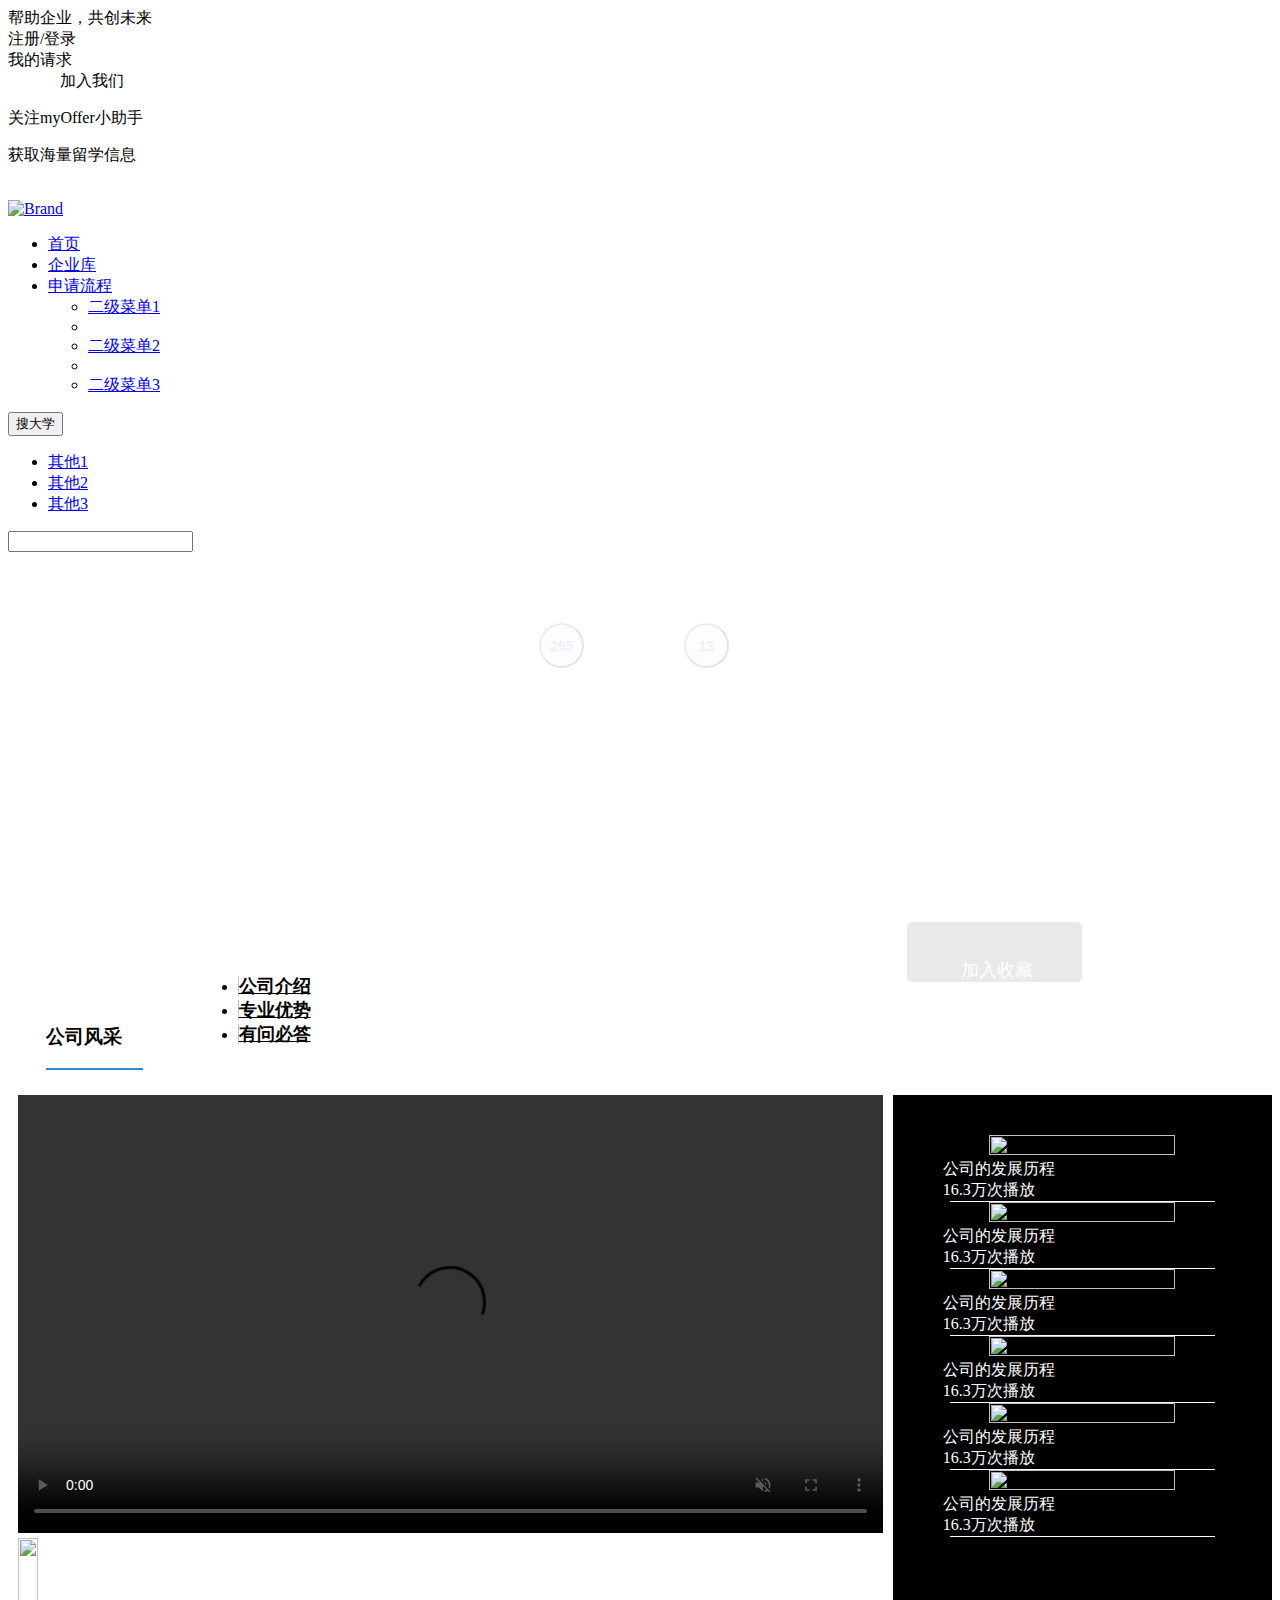
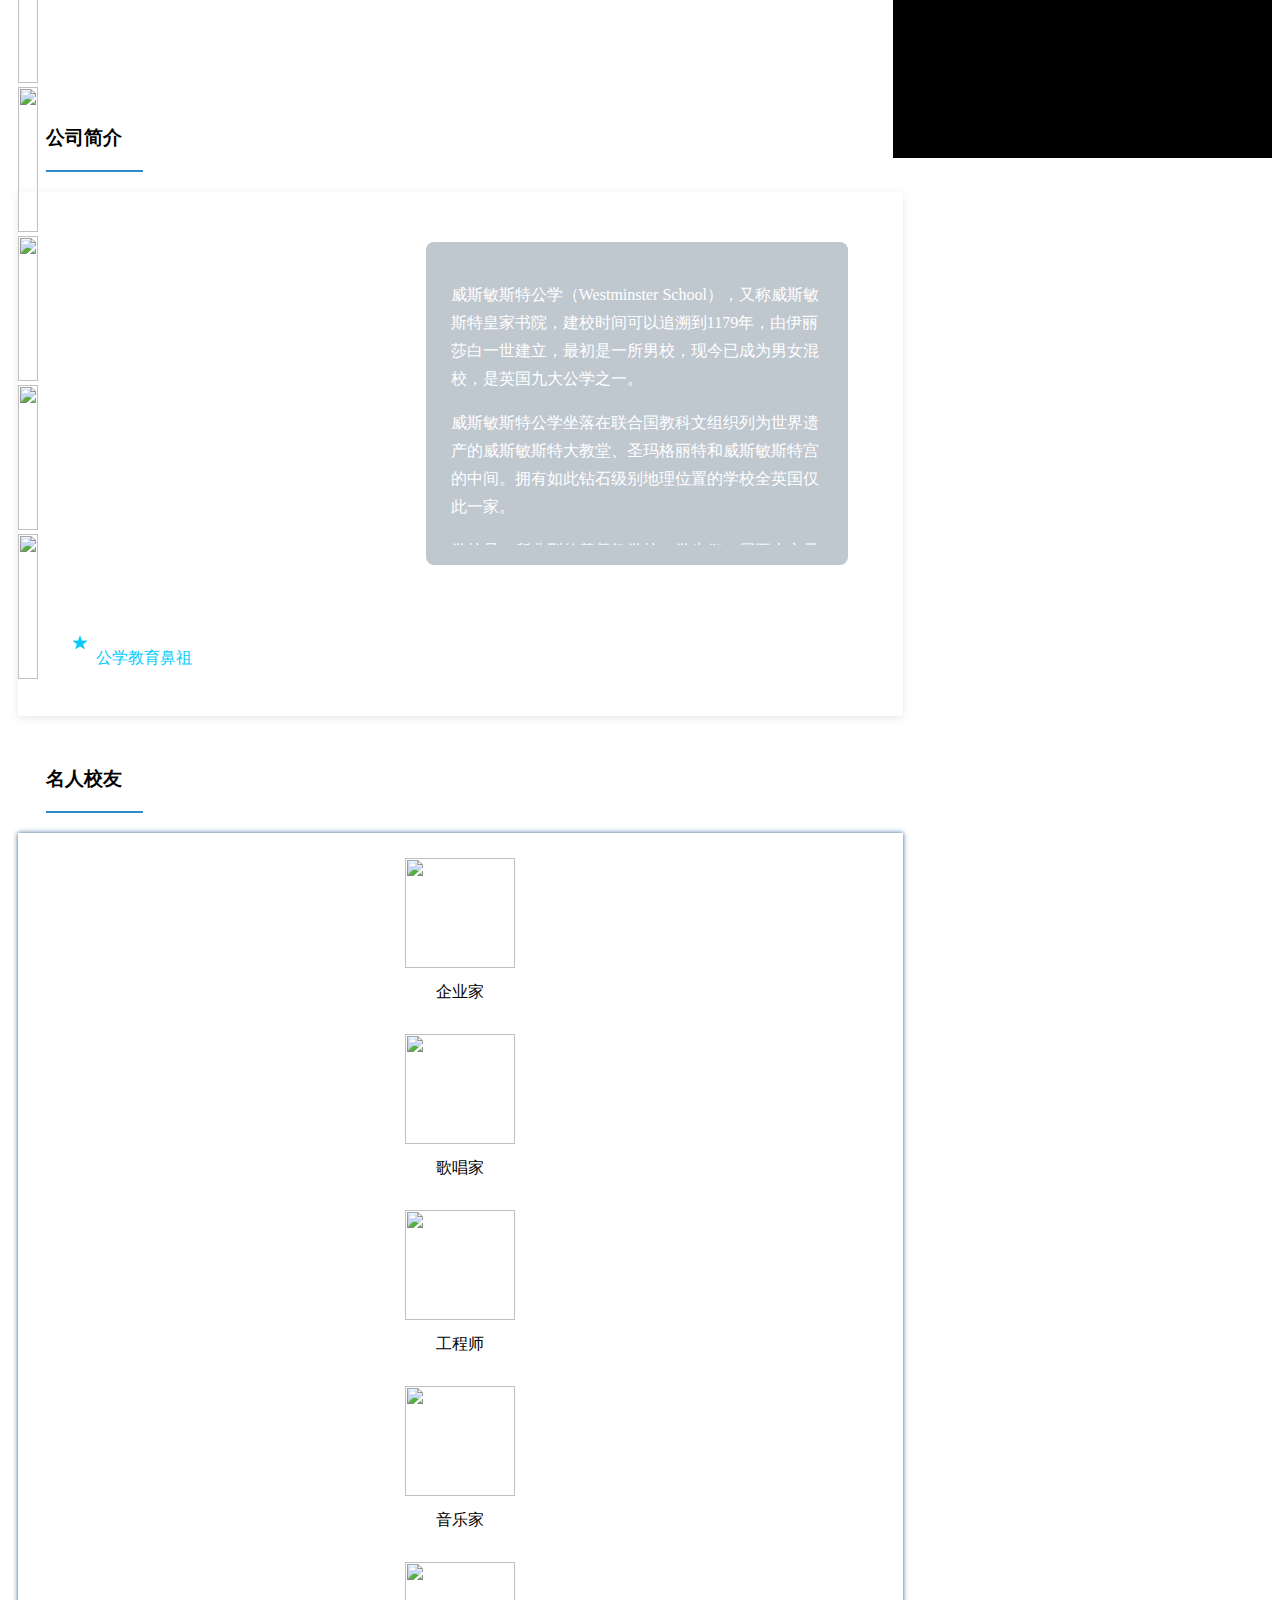
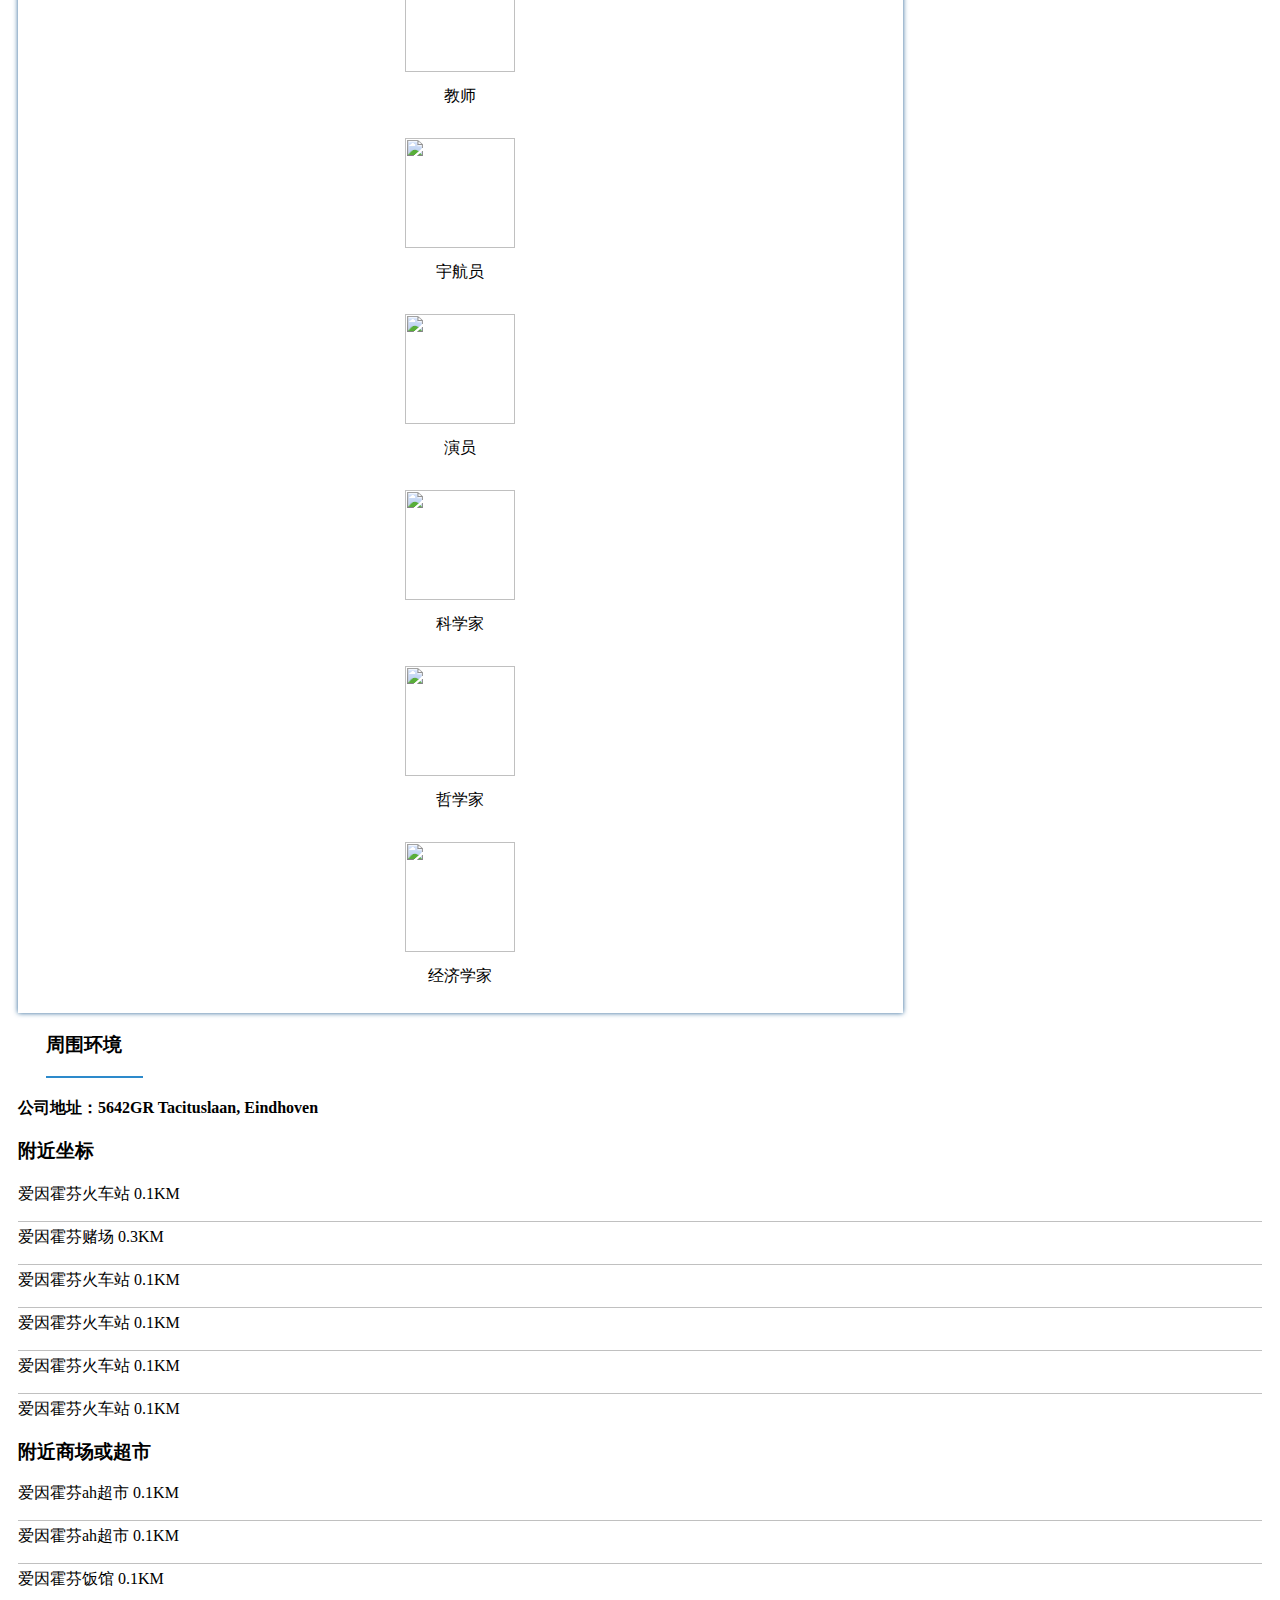
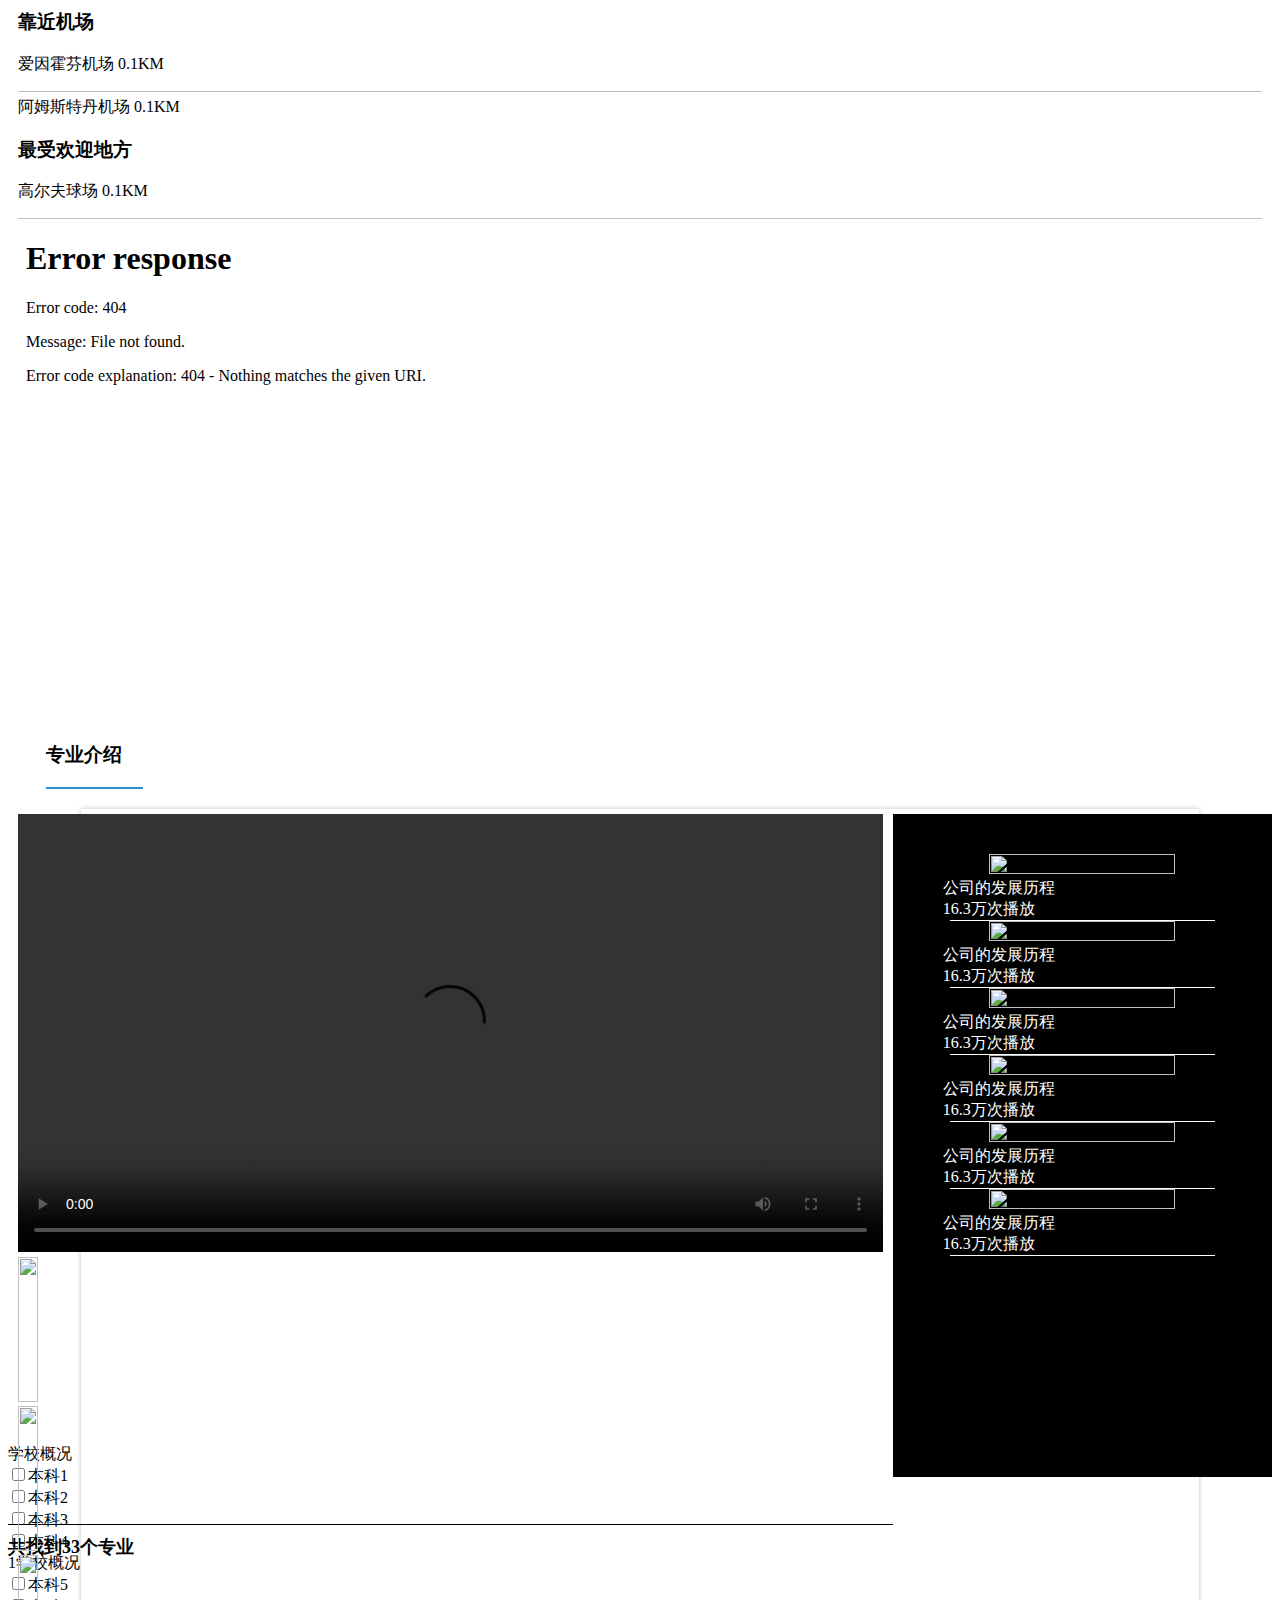
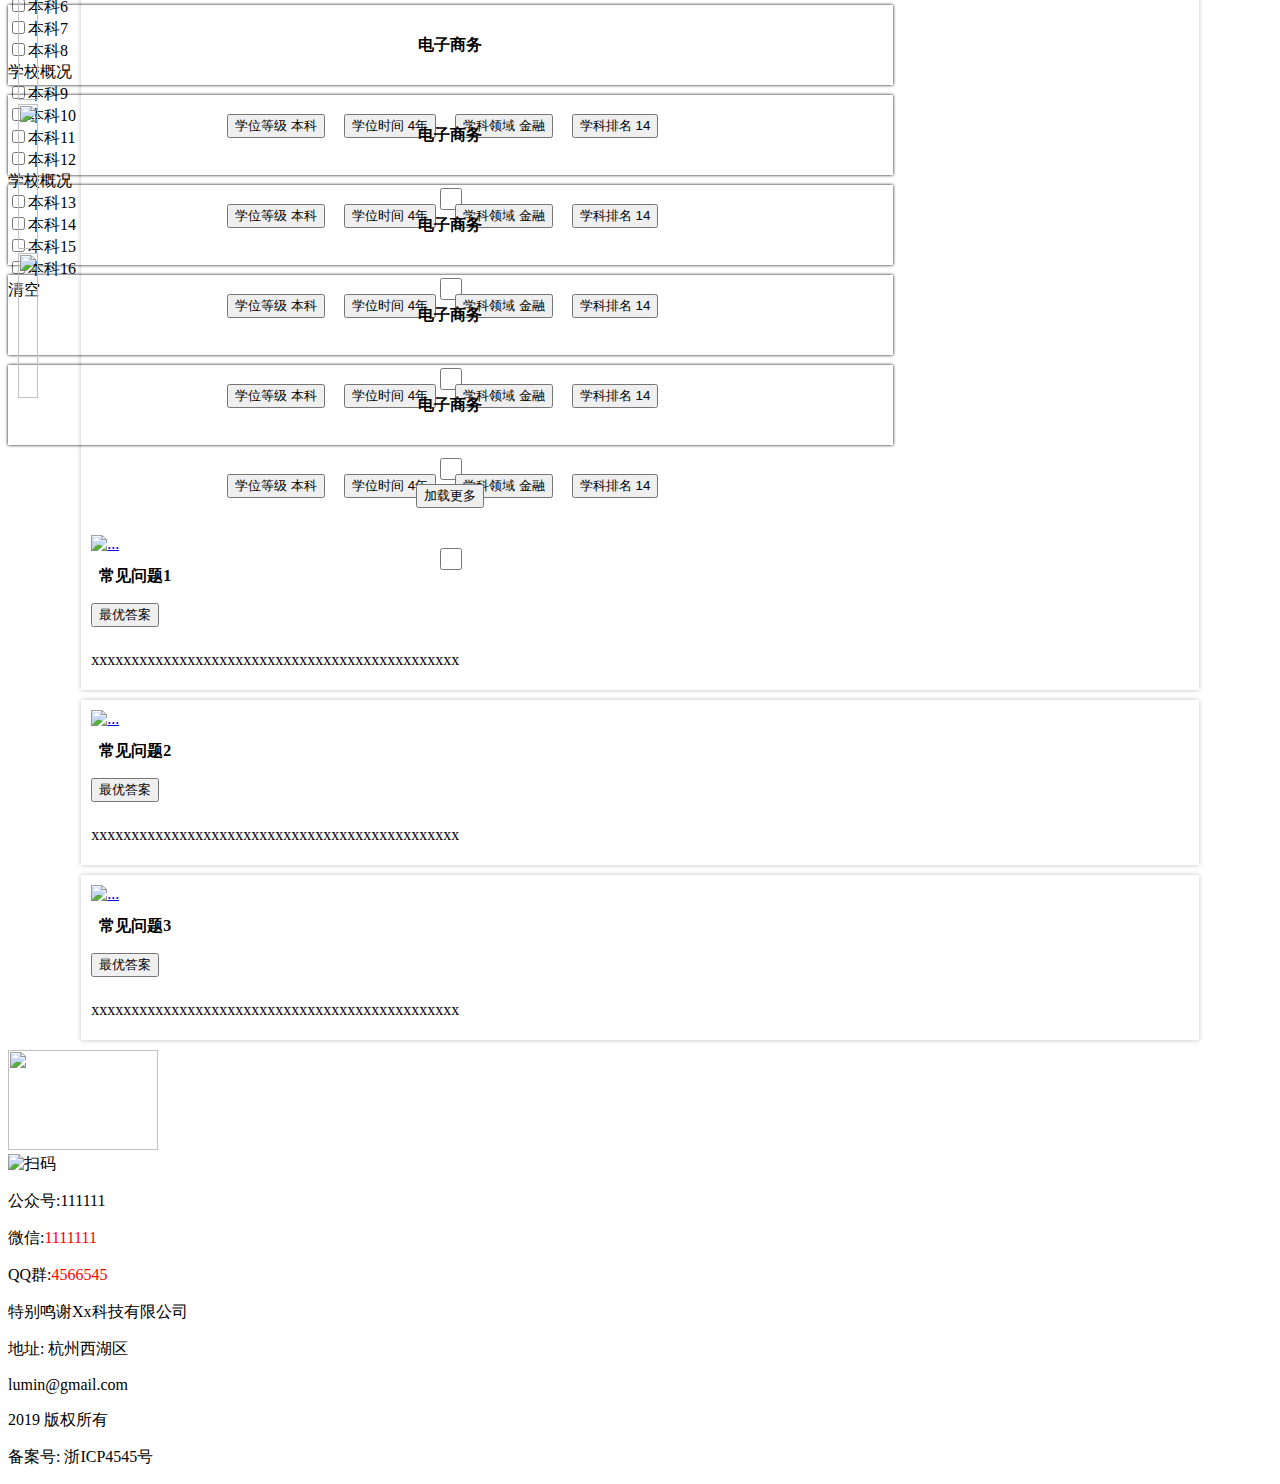
==== commit 3467462e: "添加阴影部分以及其点击事件" ====
--- a/company-infomation.html
+++ b/company-infomation.html
@@ -207,7 +207,7 @@
                 <div class="body-left">
                     <!-- 1.公司的视频和图片介绍 -->
                     <div class="vedio-play">
-                        <video id="gsfc-video" style="display: block;" src="video/movie.webm" width="100%" height="100%"
+                        <video muted id="gsfc-video" style="display: block;" src="video/movie.webm" width="100%" height="100%"
                                controls="controls" autoplay="autoplay">
                         </video>
                         <img id="gsfc-img" style="display: none;" src="img/王也1.png" alt="" width="100%" height="100%">
@@ -217,18 +217,23 @@
                             <div class="swiper-wrapper">
                                 <div class="swiper-slide">
                                     <img src="img/王也1.png" width="100%" height="145px">
+                                    <div class="img-info">这是视频1中的这是第一张图片</div>
                                 </div>
                                 <div class="swiper-slide">
                                     <img src="img/王也1.png" width="100%" height="145px">
+                                    <div class="img-info">这是视频1中的这是第2张图片</div>
                                 </div>
                                 <div class="swiper-slide">
                                     <img src="images/bg-01.jpg" width="100%" height="145px">
+                                    <div class="img-info">这是视频1中的这是第3张图片</div>
                                 </div>
                                 <div class="swiper-slide">
                                     <img src="img/王也1.png" width="100%" height="145px">
+                                    <div class="img-info">这是视频1中的这是第4张图片</div>
                                 </div>
                                 <div class="swiper-slide">
                                     <img src="img/王也1.png" width="100%" height="145px">
+                                    <div class="img-info">这是视频1中的这是第5张图片</div>
                                 </div>
                             </div>
                             <div class="swiper-button-prev"></div>
@@ -493,18 +498,23 @@
                             <div class="swiper-wrapper">
                                 <div class="swiper-slide">
                                     <img src="img/王也1.png" width="100%" height="145px">
+                                    <div class="img-info2">这是视频二中的第一张图片</div>
                                 </div>
                                 <div class="swiper-slide">
                                     <img src="img/王也1.png" width="100%" height="145px">
+                                    <div class="img-info2">这是视频二中的这是第二张图片</div>
                                 </div>
                                 <div class="swiper-slide">
                                     <img src="images/bg-01.jpg" width="100%" height="145px">
+                                    <div class="img-info2">这是视频二中的这是第三张图片</div>
                                 </div>
                                 <div class="swiper-slide">
                                     <img src="img/王也1.png" width="100%" height="145px">
+                                    <div class="img-info2">这是视频二中的这是第四张图片</div>
                                 </div>
                                 <div class="swiper-slide">
                                     <img src="img/王也1.png" width="100%" height="145px">
+                                    <div class="img-info2">这是视频二中的这是第五张图片</div>
                                 </div>
                             </div>
                             <div class="swiper-button-prev"></div>
@@ -936,6 +946,8 @@
 
 <script src="./js/swiper.min.js"></script>
 <script>
+		var video =  document.getElementById("gsfc-video");
+		video.play();
     var swiper = new Swiper('#swiper', {
         autoplay: {
             delay: 2000,
--- a/public/css/company-information.css
+++ b/public/css/company-information.css
@@ -542,4 +542,54 @@
     position: absolute;
     left: 350px;
     top: -2px;
+}
+/************************************/
+#swiper-vedio .swiper-wrapper .swiper-slide{
+    position: relative;
+}
+#swiper-vedio .swiper-wrapper .swiper-slide .img-info{
+    position: absolute;
+    margin: 0 auto;
+    color: white;
+    cursor: pointer;
+    top: 0;
+    bottom: 0;
+    left: 0;
+    right: 0;
+    text-align: center;
+    -webkit-backface-visibility: hidden;/* 隐藏旋转元素的背面*/
+    backface-visibility: hidden;
+    background: rgba(0, 0, 0, 0.6);   /*后面这个0.6是指的背景的透明度*/
+    opacity: 0;
+    -webkit-transition: all 0.35s ease-in-out;   /*规定提示信息怎样出现ease-in-out以慢速度开始和结束*/
+    -moz-transition: all 0.35s ease-in-out;
+    transition: all 0.35s ease-in-out;
+}
+#swiper-vedio .swiper-wrapper .swiper-slide:hover .img-info{
+    opacity: 1;
+}
+/*******/
+#swiper-vedio-2 .swiper-wrapper .swiper-slide{
+    position: relative;
+}
+#swiper-vedio-2 .swiper-wrapper .swiper-slide .img-info2{
+    position: absolute;
+    margin: 0 auto;
+    color: white;
+    cursor: pointer;
+    top: 0;
+    bottom: 0;
+    left: 0;
+    right: 0;
+    text-align: center;
+    -webkit-backface-visibility: hidden;/* 隐藏旋转元素的背面*/
+    backface-visibility: hidden;
+    background: rgba(0, 0, 0, 0.6);   /*后面这个0.6是指的背景的透明度*/
+    opacity: 0;
+    -webkit-transition: all 0.35s ease-in-out;   /*规定提示信息怎样出现ease-in-out以慢速度开始和结束*/
+    -moz-transition: all 0.35s ease-in-out;
+    transition: all 0.35s ease-in-out;
+}
+#swiper-vedio-2 .swiper-wrapper .swiper-slide:hover .img-info2{
+    opacity: 1;
 }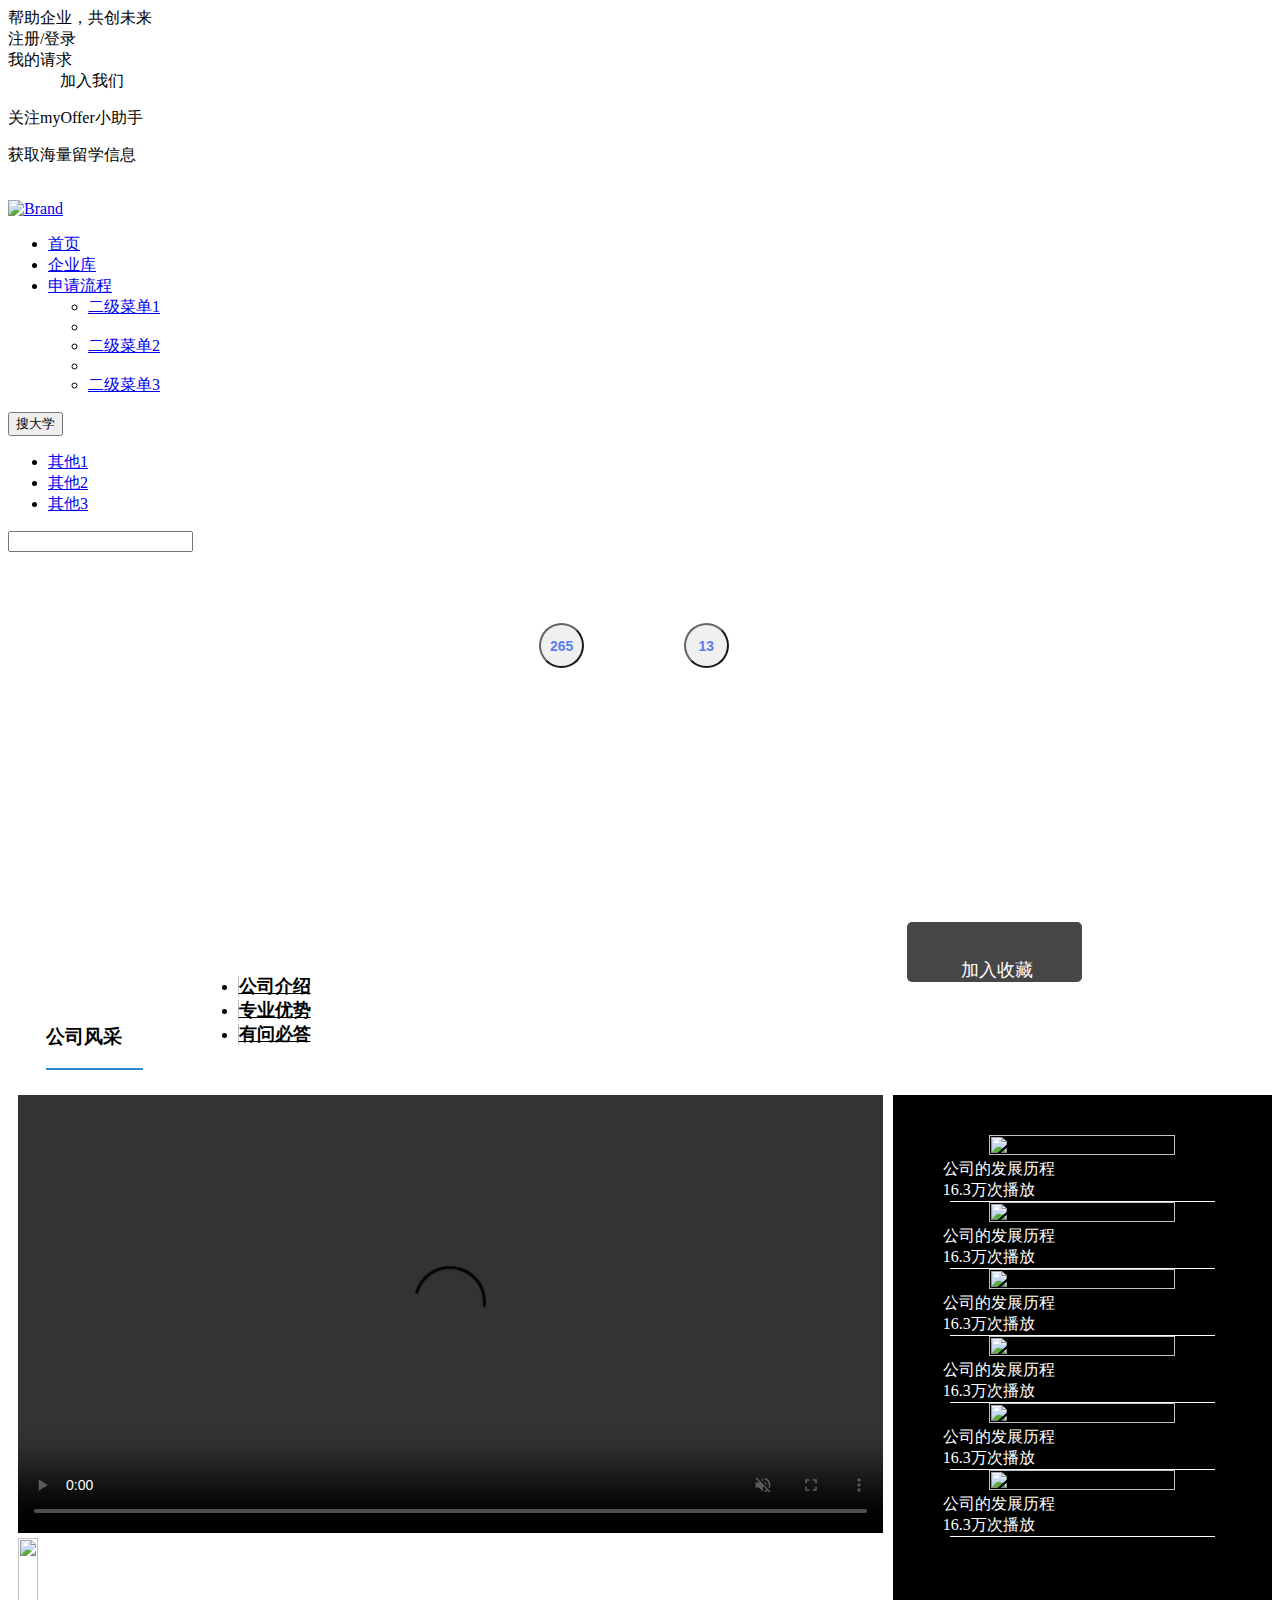
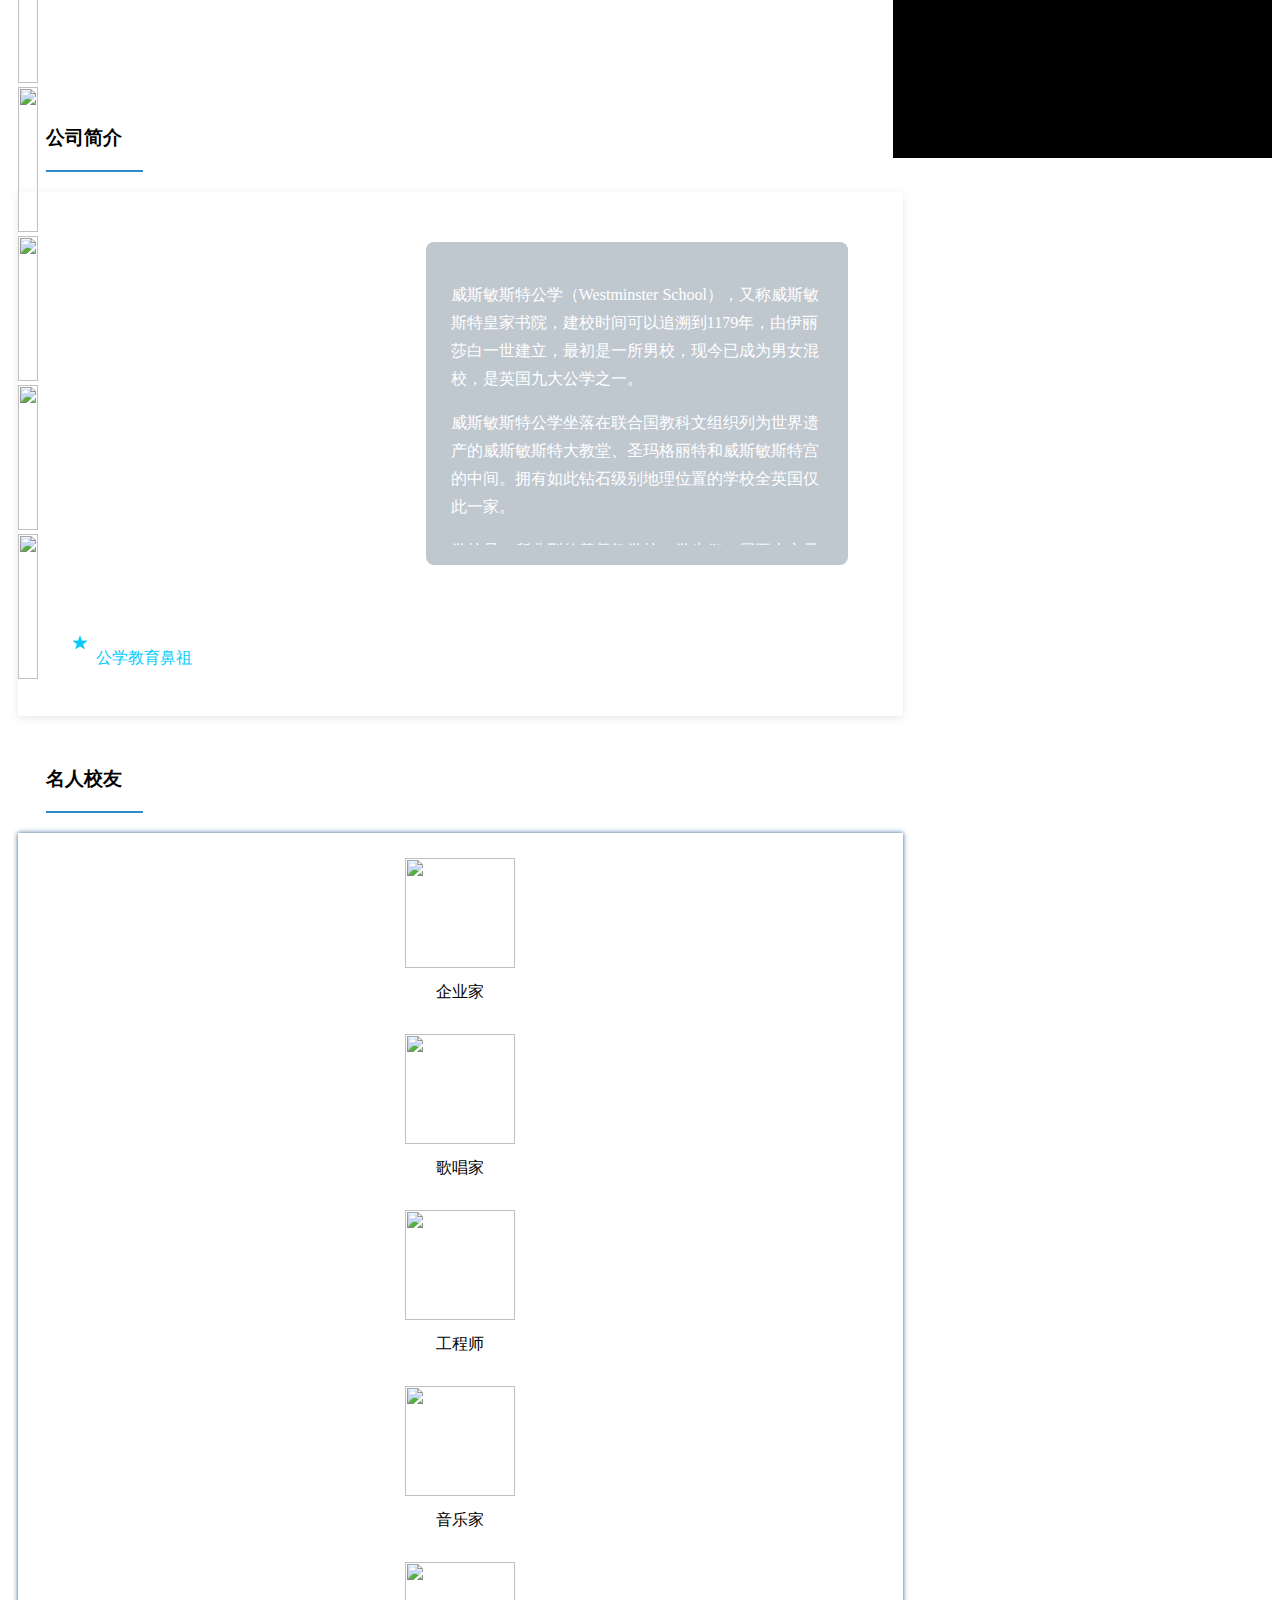
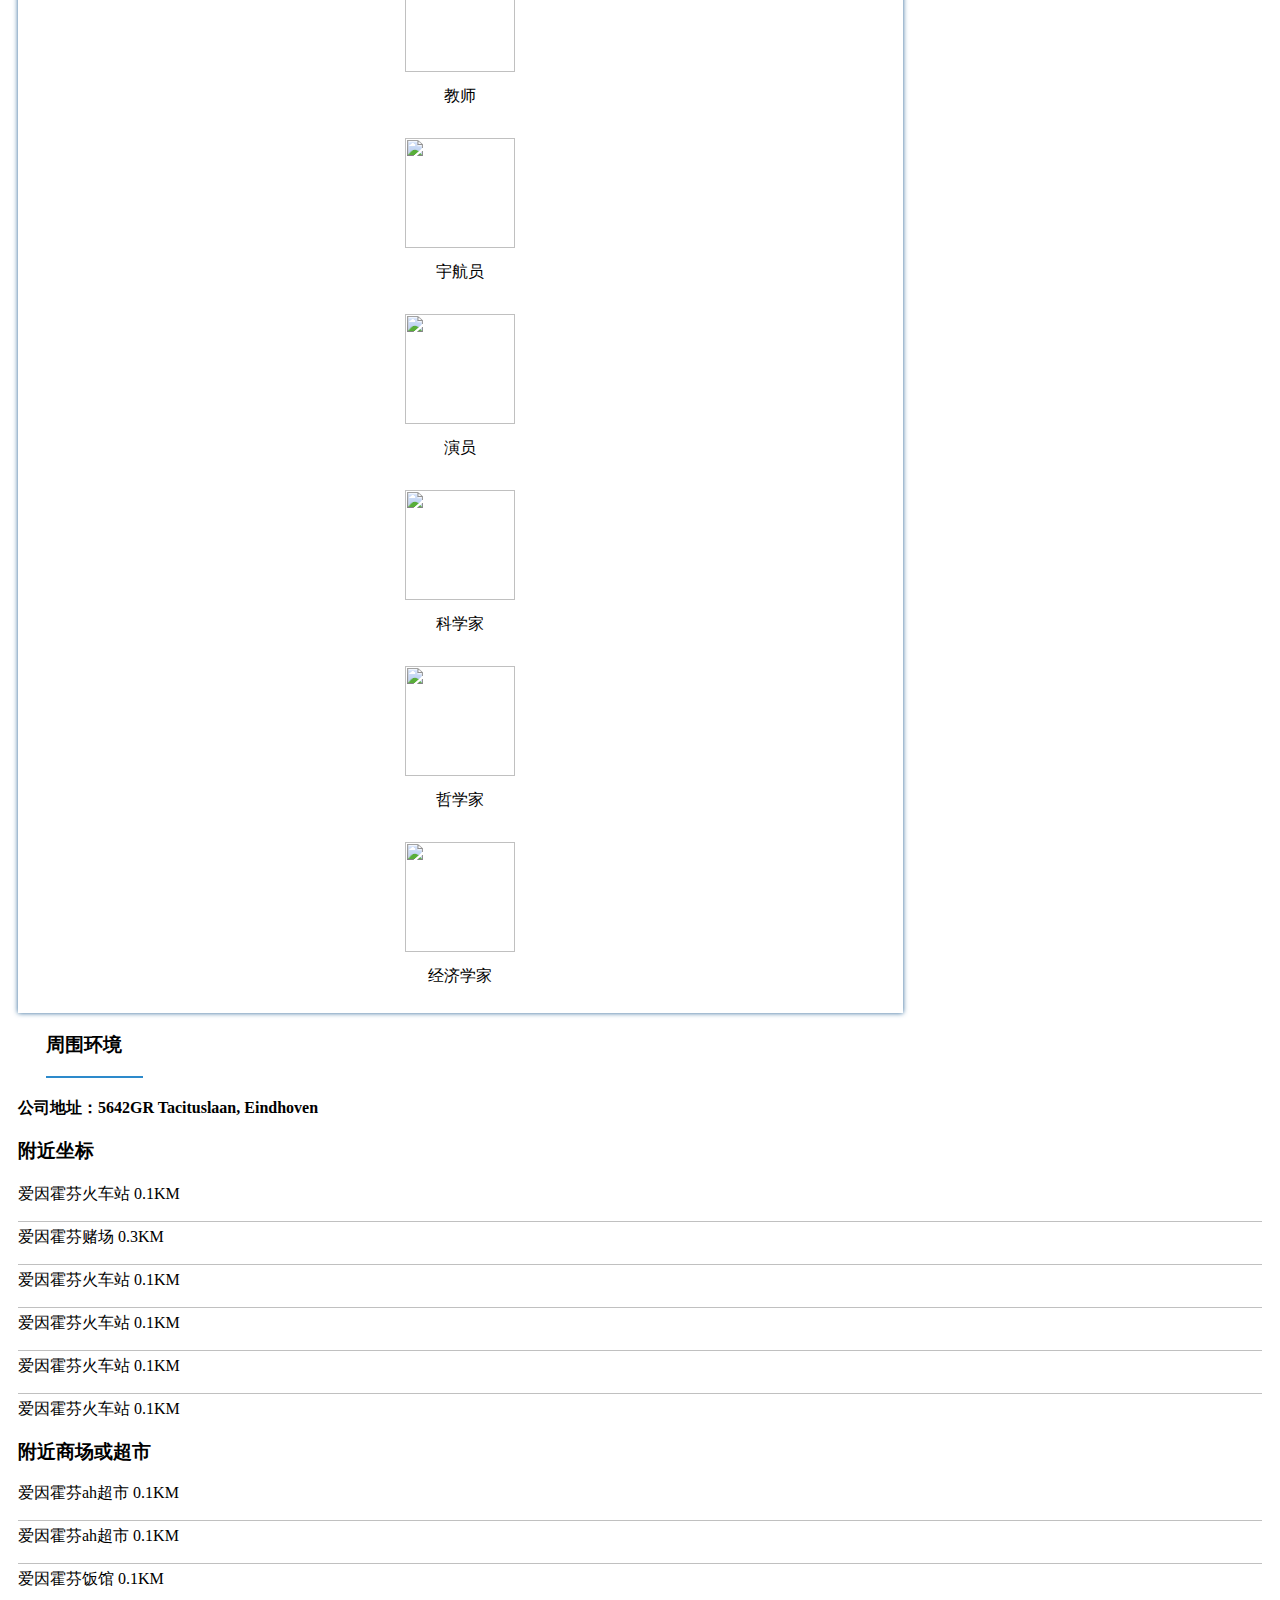
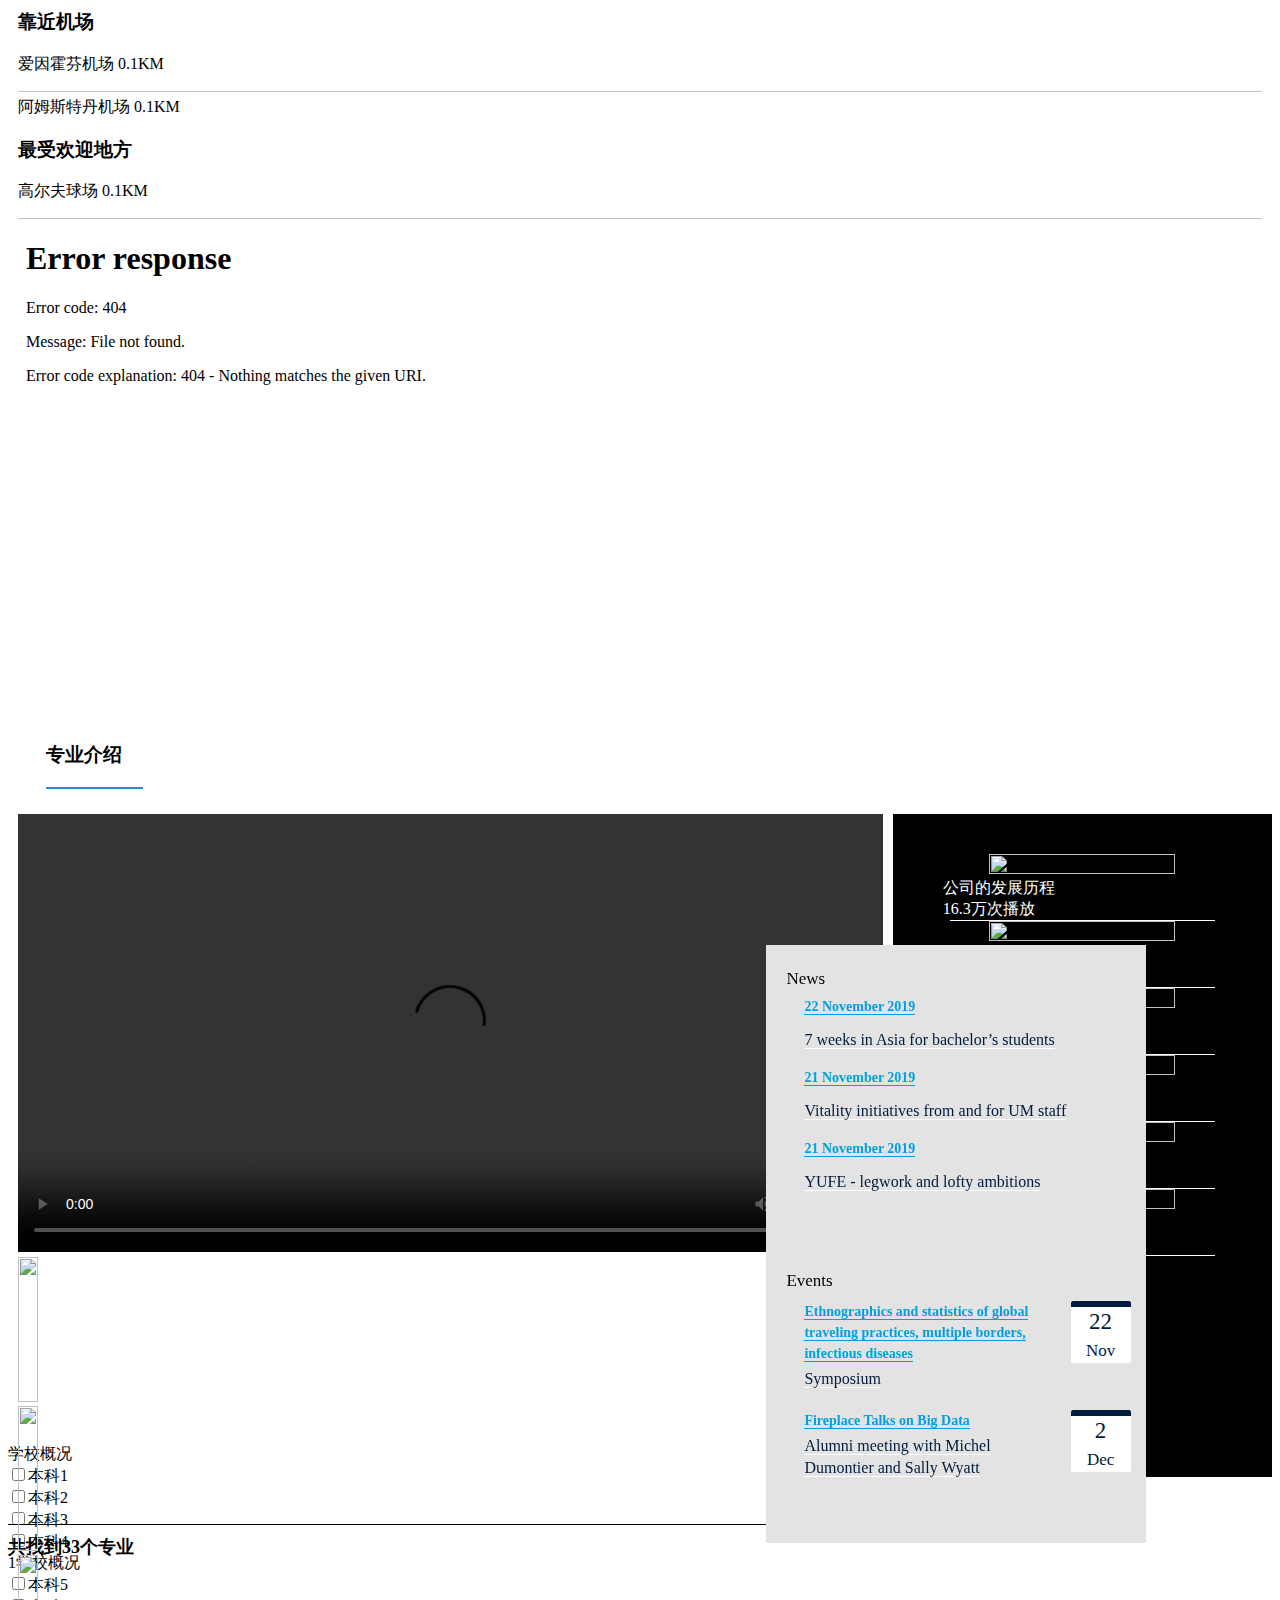
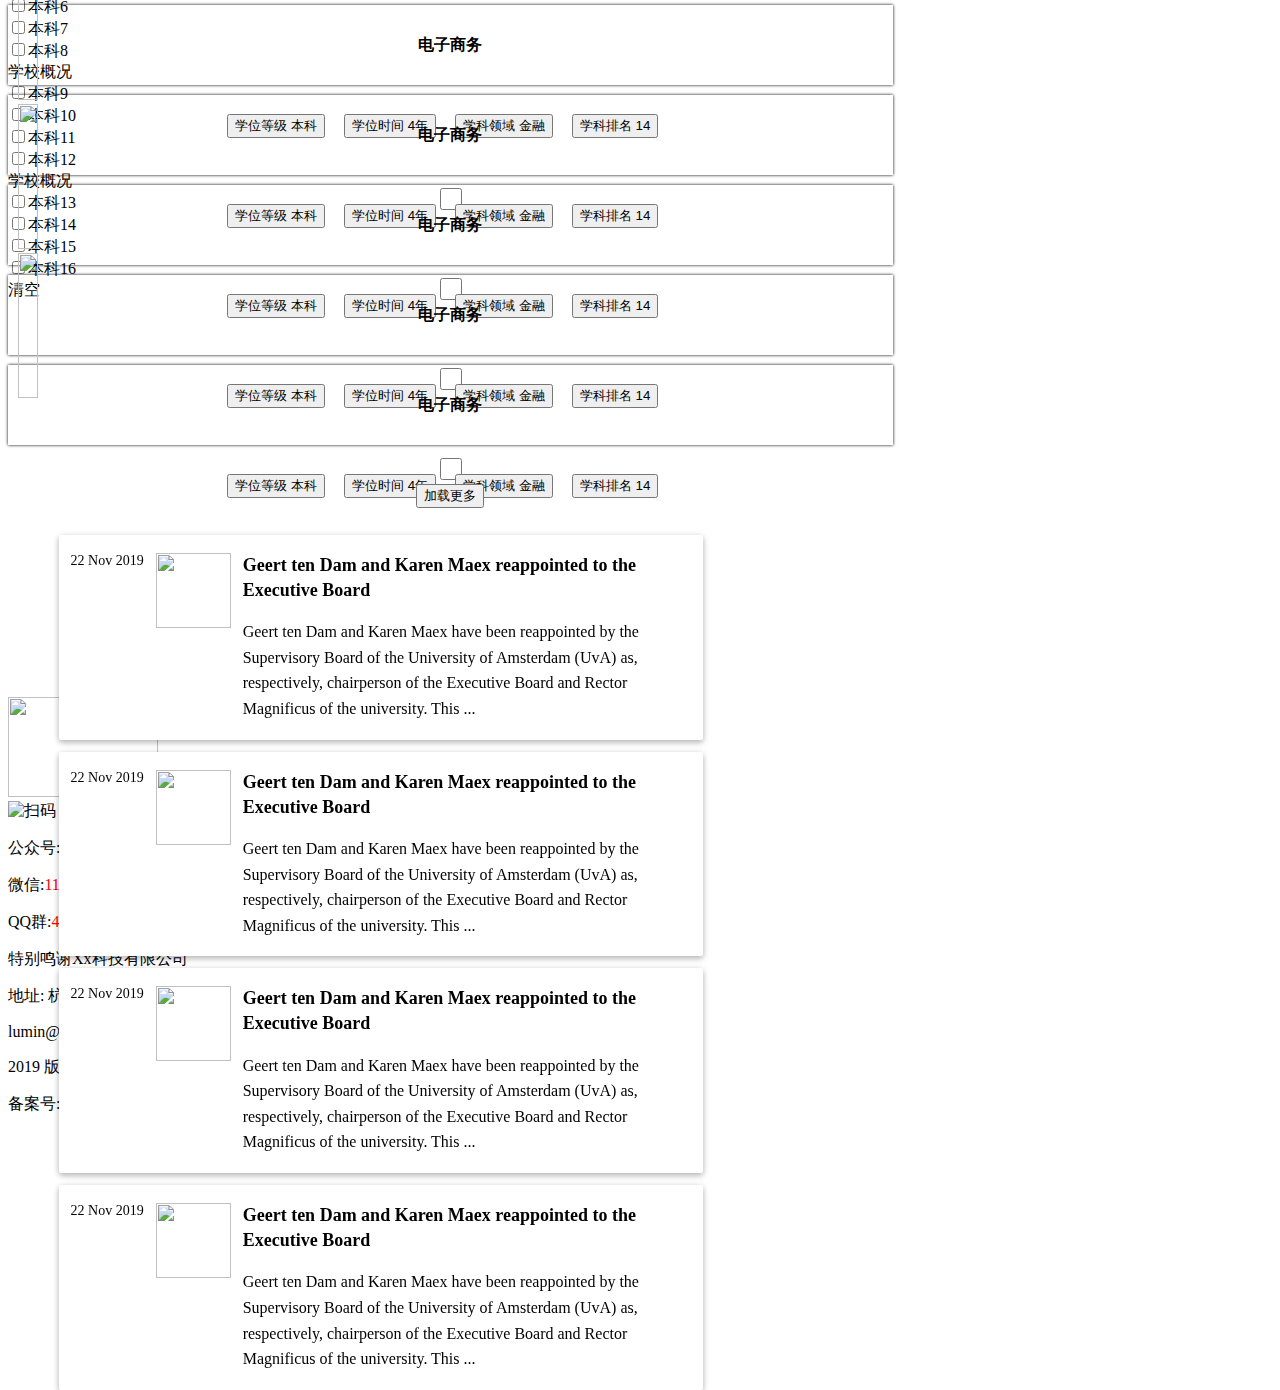
==== commit 4ffbebab: "finally" ====
--- a/company-infomation.html
+++ b/company-infomation.html
@@ -15,6 +15,8 @@
 
     <link rel="stylesheet" href="joker/css/swiper.css">
 
+    <link rel="stylesheet" href="css/content.css">
+
     <script src="joker/jquery/jquery.min.js"></script>
     <script src="joker/js/joker.js"></script>
     <script src="public/js/company-information.js"></script>
@@ -24,6 +26,8 @@
     <link rel="stylesheet" href="joker/css/select.css">
     <script src="joker/jquery/jquery.min.js"></script>
     <script src="joker/js/select.js"></script>
+    <script src="js/content.js"></script>
+    <script src="./js/swiper.min.js"></script>
 </head>
 <body>
 
@@ -207,7 +211,8 @@
                 <div class="body-left">
                     <!-- 1.公司的视频和图片介绍 -->
                     <div class="vedio-play">
-                        <video muted id="gsfc-video" style="display: block;" src="video/movie.webm" width="100%" height="100%"
+                        <video muted id="gsfc-video" style="display: block;" src="video/movie.webm" width="100%"
+                               height="100%"
                                controls="controls" autoplay="autoplay">
                         </video>
                         <img id="gsfc-img" style="display: none;" src="img/王也1.png" alt="" width="100%" height="100%">
@@ -813,64 +818,9 @@
         </div>
     </div>
 
-    <!-- 3.名企名友 -->
-    <!--    <div class="mingqimingyou">
-            <div class="media">
-                <div class="media-left">
-                    <a href="#">
-                        <img class="media-object img-responsive img-thumbnail" src="./img/王也1.png" width="100%"
-                             height="100%" alt="...">
-                    </a>
-                </div>
-                <div class="media-body">
-                    <h4 class="media-heading">知名校友</h4>
-                    <button class="btn btn-primary">销售经理</button>
-                    <p>xxxxxxxxxxxxxxxxxxxxxxxxxxxxxxxxxxxxxxxxxxxxxx</p>
-                </div>
-            </div>
-            <div class="media">
-                <div class="media-left">
-                    <a href="#">
-                        <img class="media-object img-responsive img-thumbnail" src="./img/王也1.png" width="100%"
-                             height="100%" alt="...">
-                    </a>
-                </div>
-                <div class="media-body">
-                    <h4 class="media-heading">GSP</h4>
-                    <button class="btn btn-primary">产品经理</button>
-                    <p>xxxxxxxxxxxxxxxxxxxxxxxxxxxxxxxxxxxxxxxxxxxxxx</p>
-                </div>
-            </div>
-            <div class="media">
-                <div class="media-left">
-                    <a href="#">
-                        <img class="media-object img-responsive img-thumbnail" src="./img/王也1.png" width="100%"
-                             height="100%" alt="...">
-                    </a>
-                </div>
-                <div class="media-body">
-                    <h4 class="media-heading">wwe</h4>
-                    <button class="btn btn-primary">销售经理</button>
-                    <p>xxxxxxxxxxxxxxxxxxxxxxxxxxxxxxxxxxxxxxxxxxxxxx</p>
-                </div>
-            </div>
-            <div class="media">
-                <div class="media-left">
-                    <a href="#">
-                        <img class="media-object img-responsive img-thumbnail" src="./img/王也1.png" width="100%"
-                             height="100%" alt="...">
-                    </a>
-                </div>
-                <div class="media-body">
-                    <h4 class="media-heading">GSP</h4>
-                    <button class="btn btn-primary">产品经理</button>
-                    <p>xxxxxxxxxxxxxxxxxxxxxxxxxxxxxxxxxxxxxxxxxxxxxx</p>
-                </div>
-            </div>
-        </div>-->
 
     <!-- 4.你问我答 -->
-    <div class="mingqimingyou youwenbida">
+    <!-- <div class="mingqimingyou youwenbida">
         <div class="media">
             <div class="media-left">
                 <a href="#">
@@ -910,6 +860,654 @@
                 <p>xxxxxxxxxxxxxxxxxxxxxxxxxxxxxxxxxxxxxxxxxxxxxx</p>
             </div>
         </div>
+    </div> -->
+
+    <div class="niwenwoda youwenbida">
+        <div class="nav-btn">
+            <button id="liuxuexuzhi" class="btn btn-primary">留学须知</button>
+            <button id="xuexiaoluntan" class="btn btn-default school-lun-tan">学校论坛</button>
+        </div>
+
+
+        <div class="content-1">
+            <div class="c-list">
+                <div class="c-list__content">
+                    <ul class="list--bare">
+                        <li>
+                            <div class="c-item c-news">
+                                <a class="c-item__link" href="#"></a>
+                                <div class="c-item__container">
+                                    <div class="c-item__data">
+                                        <div class="date">22 Nov 2019</div>
+                                    </div>
+                                    <div class="c-item__contentcontainer">
+                                        <img class="c-item__image" sizes="75px" src="./img/王也1.png">
+                                        <div class="c-item__content">
+                                            <div class="title">Geert ten Dam and Karen Maex reappointed to the Executive
+                                                Board
+                                            </div>
+                                            <p>Geert ten Dam and Karen Maex have been reappointed by the Supervisory
+                                                Board
+                                                of the University of Amsterdam (UvA) as, respectively, chairperson of
+                                                the
+                                                Executive Board and Rector Magnificus of the university. This ...</p>
+                                        </div>
+                                    </div>
+                                </div>
+                            </div>
+                        </li>
+                        <li>
+                            <div class="c-item c-news">
+                                <a class="c-item__link" href="#"></a>
+                                <div class="c-item__container">
+                                    <div class="c-item__data">
+                                        <div class="date">22 Nov 2019</div>
+                                    </div>
+                                    <div class="c-item__contentcontainer">
+                                        <img class="c-item__image" sizes="75px" src="./img/王也1.png">
+                                        <div class="c-item__content">
+                                            <div class="title">Geert ten Dam and Karen Maex reappointed to the Executive
+                                                Board
+                                            </div>
+                                            <p>Geert ten Dam and Karen Maex have been reappointed by the Supervisory
+                                                Board
+                                                of the University of Amsterdam (UvA) as, respectively, chairperson of
+                                                the
+                                                Executive Board and Rector Magnificus of the university. This ...</p>
+                                        </div>
+                                    </div>
+                                </div>
+                            </div>
+                        </li>
+                        <li>
+                            <div class="c-item c-news">
+                                <a class="c-item__link" href="#"></a>
+                                <div class="c-item__container">
+                                    <div class="c-item__data">
+                                        <div class="date">22 Nov 2019</div>
+                                    </div>
+                                    <div class="c-item__contentcontainer">
+                                        <img class="c-item__image" sizes="75px" src="./img/王也1.png">
+                                        <div class="c-item__content">
+                                            <div class="title">Geert ten Dam and Karen Maex reappointed to the Executive
+                                                Board
+                                            </div>
+                                            <p>Geert ten Dam and Karen Maex have been reappointed by the Supervisory
+                                                Board
+                                                of the University of Amsterdam (UvA) as, respectively, chairperson of
+                                                the
+                                                Executive Board and Rector Magnificus of the university. This ...</p>
+                                        </div>
+                                    </div>
+                                </div>
+                            </div>
+                        </li>
+                        <li>
+                            <div class="c-item c-news">
+                                <a class="c-item__link" href="#"></a>
+                                <div class="c-item__container">
+                                    <div class="c-item__data">
+                                        <div class="date">22 Nov 2019</div>
+                                    </div>
+                                    <div class="c-item__contentcontainer">
+                                        <img class="c-item__image" sizes="75px" src="./img/王也1.png">
+                                        <div class="c-item__content">
+                                            <div class="title">Geert ten Dam and Karen Maex reappointed to the Executive
+                                                Board
+                                            </div>
+                                            <p>Geert ten Dam and Karen Maex have been reappointed by the Supervisory
+                                                Board
+                                                of the University of Amsterdam (UvA) as, respectively, chairperson of
+                                                the
+                                                Executive Board and Rector Magnificus of the university. This ...</p>
+                                        </div>
+                                    </div>
+                                </div>
+                            </div>
+                        </li>
+                    </ul>
+                </div>
+            </div>
+
+            <div class="c-sidebar">
+                <div class="block-page-list" style="">
+                    <div class="news">
+                        <h2 class="label-above"><i style="margin-right: 10px;"
+                                                   class="glyphicon glyphicon-credit-card"></i>News
+                        </h2>
+                        <ul>
+                            <li>
+                                <i class="glyphicon glyphicon-arrow-right"></i>
+                                <div class="publication-date">
+                            <span class="date-display-single">
+                            22 November 2019
+                            </span>
+                                </div>
+                                <div class="finalist-home-news-event-title"><h3><a
+                                        href="https://www.maastrichtuniversity.nl/news/7-weeks-asia-bachelor%E2%80%99s-students"
+                                        icon="link-without-icon">7 weeks in Asia for bachelor’s students</a></h3>
+                                </div>
+                            </li>
+                            <li>
+                                <i class="glyphicon glyphicon-arrow-right"></i>
+                                <div class="publication-date"><span class="date-display-single">21 November 2019</span>
+                                </div>
+                                <div class="finalist-home-news-event-title"><h3><a
+                                        href="https://www.maastrichtuniversity.nl/news/vitality-initiatives-and-um-staff"
+                                        icon="link-without-icon"> Vitality initiatives from and for UM staff</a></h3>
+                                </div>
+                            </li>
+                            <li>
+                                <i class="glyphicon glyphicon-arrow-right"></i>
+                                <div class="publication-date"><span class="date-display-single">21 November 2019</span>
+                                </div>
+                                <div class="finalist-home-news-event-title"><h3><a
+                                        href="https://www.maastrichtuniversity.nl/news/yufe-legwork-and-lofty-ambitions"
+                                        icon="link-without-icon">YUFE - legwork and lofty ambitions</a></h3>
+                                </div>
+                            </li>
+                        </ul>
+                    </div>
+                    <div class="events">
+                        <h2 class="label-above">
+                            <i style="margin-right: 10px;" class="glyphicon glyphicon-calendar">
+                            </i>Events
+                        </h2>
+                        <ul>
+                            <li>
+                                <i class="glyphicon glyphicon-arrow-right"></i>
+                                <div class="wrapper-event">
+                                    <div class="date">
+                                        <div class="date">
+                                    <span class="agendavakje">
+                                         <span class="agendadate">22</span>
+                                         <span class="agendamonth">Nov</span>
+                                         <span class="agendayear">2019</span>
+                                     </span>
+                                        </div>
+                                    </div>
+                                    <h3>
+                                        <a href="https://www.maastrichtuniversity.nl/events/ethnographics-and-statistics-global-traveling-practices-multiple-borders-infectious-diseases"
+                                           icon="link-without-icon">Ethnographics and statistics of global traveling
+                                            practices,
+                                            multiple borders, infectious diseases</a></h3>
+                                    <div class="introduction"><span>Symposium</span></div>
+                                </div>
+                            </li>
+                            <li>
+                                <i class="glyphicon glyphicon-arrow-right"></i>
+                                <div class="wrapper-event">
+                                    <div class="date">
+                                        <div class="date">
+    <span class="agendavakje">
+          <span class="agendadate">2</span>
+              <span class="agendamonth">Dec</span>
+              </span>
+                                        </div>
+                                    </div>
+                                    <h3><a href="https://www.maastrichtuniversity.nl/events/fireplace-talks-big-data"
+                                           icon="link-without-icon">Fireplace Talks on Big Data</a></h3>
+                                    <div class="introduction">
+                                        <span>Alumni meeting with Michel Dumontier and Sally Wyatt</span>
+                                    </div>
+                                </div>
+                            </li>
+                        </ul>
+                    </div>
+                </div>
+            </div>
+        </div>
+
+        <div class="content-2">
+            <div class="luntan">
+                <div class="c-sidebar sidebar-2">
+                    <div id="swiper-container">
+                        <div class="swiper-wrapper">
+                            <div class="swiper-slide">
+                                <p>申请圈头条</p>
+                                <span>[11-25]黄文其发布了房屋出租</span>
+                            </div>
+                            <div class="swiper-slide">
+                                <p>便民圈头条</p>
+                                <span>[11-25]李三发布了便民信息</span>
+                            </div>
+                            <div class="swiper-slide">
+                                <p>房屋圈头条</p>
+                                <span>[11-25]王五发布了便民信息</span>
+                            </div>
+                            <div class="swiper-slide">
+                                <p>申请圈头条</p>
+                                <span>[11-25]黄文其发布了房屋出租</span>
+                            </div>
+                            <div class="swiper-slide">
+                                <p>便民圈头条</p>
+                                <span>[11-25]李三发布了便民信息</span>
+                            </div>
+                            <div class="swiper-slide">
+                                <p>房屋圈头条</p>
+                                <span>[11-25]王五发布了便民信息</span>
+                            </div>
+                        </div>
+                    </div>
+                </div>
+
+                <script>
+                    var swiperPublish = new Swiper('#swiper-container', {
+                        autoplay: {
+                            delay: 5000,
+                            disableOnInteraction: false,
+                        },
+                        slidesPerView: 3,
+                        spaceBetween: 0,
+
+                        direction: 'vertical',
+                        height: 250,
+                    });
+                </script>
+
+                <div class="publish-btn-relative" style="position: relative; height: 50px;">
+                    <div class="btn-publish" style="position: absolute; height: 100%; bottom:-780%; right: 15%;">
+                        <button class="btn btn-primary btn-lg">发布帖子</button>
+                    </div>
+                </div>
+
+
+                <div class="lun-tan-button">
+                    <button class="shen-qing ">申请交流</button>
+                    <button class="bian-min ">便民信息</button>
+                    <button class="fang-wu ">房屋交流</button>
+                </div>
+                <div class="BBS-border" id="BBS-border-1">
+                    <div class="BBS">
+                        <div class="head-picture">
+                            <img src="img/王也1.png" alt="">
+                        </div>
+                        <div class="room-BBS-content">
+                            <div class="room-content-name">
+                                <div class="name1">Cheer</div>
+                                <div class="name2">申请交流</div>
+                            </div>
+                            <div class="room-content-lable">
+                                <span class="span1">靠近超市</span>
+                                <span class="span2">市中心</span>
+                                <span class="span3">带电梯</span>
+                            </div>
+                            <div class="room-content-details">
+                                <p class="p1">.BBS-border .BBS .room-BBS-content
+                                    .room-content-details.BBS-border .
+                                    BBS .room-BBS-content .room-cont
+                                    ent-details.BBS-border .BBS .ro
+                                    om-BBS-content .room-content-de
+                                    tails.BBS-border .BBS .room-BBS
+                                    -content .room-content-details.
+                                    -content .room-content-details.
+                                    -content .room-content-details.
+                                    BBS-border .BBS .room-BBS-cont
+                                    om-BBS-content .room-content-de
+                                    tails.BBS-border .BBS .room-BBS
+                                    -content .room-content-details.
+                                    -content .room-content-details.
+                                    -content .room-content-details.
+                                    BBS-border .BBS .room-BBS-cont
+                                    ent .room-content-details</p>
+                                <a class="a1">全文</a>
+                                <a class="a2">收起</a>
+                            </div>
+                            <div class="room-content-picture">
+                                <img src="img/王也1.png" alt="">
+                                <img src="img/王也1.png" alt="">
+                                <img src="img/王也1.png" alt="">
+                            </div>
+                            <div class="room-content-footer">
+                                <span class="span1">139次浏览，0分享。5小时前发布</span>
+                                <span class="dian-zan1">
+                <span class="dian-zan">点赞</span>
+                <span class="ping-lun">评论</span>
+            </span>
+                                <span class="glyphicon glyphicon-align-left" aria-hidden="true"></span>
+                            </div>
+                            <div class="ping-lun-content">
+                                <textarea style="width: 85%;height: 100px"></textarea>
+                                <a class="fa-biao">发表</a>
+                            </div>
+                        </div>
+                    </div>
+                    <div class="BBS">
+                        <div class="head-picture">
+                            <img src="img/王也1.png" alt="">
+                        </div>
+                        <div class="room-BBS-content">
+                            <div class="room-content-name">
+                                <div class="name1">Cheer</div>
+                                <div class="name2">申请交流</div>
+                            </div>
+                            <div class="room-content-lable">
+                                <!--<span class="span1">靠近超市</span>-->
+                                <!--<span class="span2">市中心</span>-->
+                                <!--<span class="span3">带电梯</span>-->
+                            </div>
+                            <div class="room-content-details">
+                                <p class="p1">Come with me for a little ride, see the shadows passing by
+                                    跟我一起坐火车离开吧 看着车窗外呼啸而过的掠影
+                                    Look at the sun and see the clouds turn to faces in the sky
+                                    远望艳阳 仰望那苍穹的云卷云舒 变幻出人脸模样
+                                    We've been awake all night, shattered dreams all around
+                                    我们彻夜未眠 四周飘荡着梦的碎片
+                                    Close your sad, sad eyes we will be safe and sound
+                                    合上你布满忧愁的双眼 我们会安然无恙
+                                    Come with me for a little ride, see the shadows passing by
+                                    跟我一起坐火车离开吧 看着车窗外呼啸而过的掠影
+                                    Look at the sun and see the clouds turn to faces in the sky
+                                    远望艳阳 仰望那苍穹的云卷云舒 变幻出人脸模样
+                                    Daydreaming lightly through the rainAll's forgiven on a summer train
+                                    白日梦轻轻地穿透雨滴 所有的一切都能被谅解 在这夏日的列车上
+                                    Come with me for a little ride, see the shadows passing by
+                                    跟我一起坐火车离开吧 看着车窗外呼啸而过的掠影</p>
+                                <a class="a1">全文</a>
+                                <a class="a2">收起</a>
+                            </div>
+                            <div class="room-content-picture">
+                                <!--                                <img src="img/王也1.png" alt="">-->
+                                <!--                                <img src="img/王也1.png" alt="">-->
+                                <!--                                <img src="img/王也1.png" alt="">-->
+                            </div>
+                            <div class="room-content-footer">
+                                <span class="span1">139次浏览，0分享。5小时前发布</span>
+                                <span class="dian-zan1">
+                <span class="dian-zan">点赞</span>
+                <span class="ping-lun">评论</span>
+                </span>
+                                <span class="glyphicon glyphicon-align-left" aria-hidden="true">
+                </span>
+                            </div>
+                            <div class="ping-lun-content">
+                                <textarea style="width: 85%;height: 100px"></textarea>
+                                <a class="fa-biao">发表</a>
+                            </div>
+                        </div>
+                    </div>
+                </div>
+                <div class="BBS-border" id="BBS-border-2">
+                    <div class="BBS">
+                        <div class="head-picture">
+                            <img src="img/王也1.png" alt="">
+                        </div>
+                        <div class="room-BBS-content">
+                            <div class="room-content-name">
+                                <div class="name1">Cheer</div>
+                                <div class="name2">便民信息</div>
+                            </div>
+                            <div class="room-content-lable">
+                                <span class="span1">靠近超市</span>
+                                <span class="span2">市中心</span>
+                                <span class="span3">带电梯</span>
+                            </div>
+                            <div class="room-content-details">
+                                <p class="p1">.BBS-border .BBS .room-BBS-content
+                                    .room-content-details.BBS-border .
+                                    BBS .room-BBS-content .room-cont
+                                    ent-details.BBS-border .BBS .ro
+                                    om-BBS-content .room-content-de
+                                    tails.BBS-border .BBS .room-BBS
+                                    -content .room-content-details.
+                                    -content .room-content-details.
+                                    -content .room-content-details.
+                                    BBS-border .BBS .room-BBS-cont
+                                    om-BBS-content .room-content-de
+                                    tails.BBS-border .BBS .room-BBS
+                                    -content .room-content-details.
+                                    -content .room-content-details.
+                                    -content .room-content-details.
+                                    BBS-border .BBS .room-BBS-cont
+                                    ent .room-content-details</p>
+                                <a class="a1">全文</a>
+                                <a class="a2">收起</a>
+                            </div>
+                            <div class="room-content-picture">
+                                <img src="img/王也1.png" alt="">
+                                <img src="img/王也1.png" alt="">
+                                <img src="img/王也1.png" alt="">
+                            </div>
+                            <div class="room-content-footer">
+                                <span class="span1">139次浏览，0分享。5小时前发布</span>
+                                <span class="dian-zan1">
+                <span class="dian-zan">点赞</span>
+                <span class="ping-lun">评论</span>
+            </span>
+                                <span class="glyphicon glyphicon-align-left" aria-hidden="true"></span>
+                            </div>
+                            <div class="ping-lun-content">
+                                <textarea style="width: 85%;height: 100px"></textarea>
+                                <a class="fa-biao">发表</a>
+                            </div>
+                        </div>
+                    </div>
+                    <div class="BBS">
+                        <div class="head-picture">
+                            <img src="img/王也1.png" alt="">
+                        </div>
+                        <div class="room-BBS-content">
+                            <div class="room-content-name">
+                                <div class="name1">Cheer</div>
+                                <div class="name2">便民信息</div>
+                            </div>
+                            <div class="room-content-lable">
+                                <!--<span class="span1">靠近超市</span>-->
+                                <!--<span class="span2">市中心</span>-->
+                                <!--<span class="span3">带电梯</span>-->
+                            </div>
+                            <div class="room-content-details">
+                                <p class="p1">Come with me for a little ride, see the shadows passing by
+                                    跟我一起坐火车离开吧 看着车窗外呼啸而过的掠影
+                                    Look at the sun and see the clouds turn to faces in the sky
+                                    远望艳阳 仰望那苍穹的云卷云舒 变幻出人脸模样
+                                    We've been awake all night, shattered dreams all around
+                                    我们彻夜未眠 四周飘荡着梦的碎片
+                                    Close your sad, sad eyes we will be safe and sound
+                                    合上你布满忧愁的双眼 我们会安然无恙
+                                    Come with me for a little ride, see the shadows passing by
+                                    跟我一起坐火车离开吧 看着车窗外呼啸而过的掠影
+                                    Look at the sun and see the clouds turn to faces in the sky
+                                    远望艳阳 仰望那苍穹的云卷云舒 变幻出人脸模样
+                                    Daydreaming lightly through the rainAll's forgiven on a summer train
+                                    白日梦轻轻地穿透雨滴 所有的一切都能被谅解 在这夏日的列车上
+                                    Come with me for a little ride, see the shadows passing by
+                                    跟我一起坐火车离开吧 看着车窗外呼啸而过的掠影</p>
+                                <a class="a1">全文</a>
+                                <a class="a2">收起</a>
+                            </div>
+                            <div class="room-content-picture">
+                                <img src="img/王也1.png" alt="">
+                                <img src="img/王也1.png" alt="">
+                                <img src="img/王也1.png" alt="">
+                            </div>
+                            <div class="room-content-footer">
+                                <span class="span1">139次浏览，0分享。5小时前发布</span>
+                                <span class="dian-zan1">
+                <span class="dian-zan">点赞</span>
+                <span class="ping-lun">评论</span>
+                </span>
+                                <span class="glyphicon glyphicon-align-left" aria-hidden="true">
+                </span>
+                            </div>
+                            <div class="ping-lun-content">
+                                <textarea style="width: 85%;height: 100px"></textarea>
+                                <a class="fa-biao">发表</a>
+                            </div>
+                        </div>
+                    </div>
+                </div>
+                <div class="BBS-border" id="BBS-border-3">
+                    <div class="BBS">
+                        <div class="head-picture">
+                            <img src="img/王也1.png" alt="">
+                        </div>
+                        <div class="room-BBS-content">
+                            <div class="room-content-name">
+                                <div class="name1">Cheer</div>
+                                <div class="name2">房屋交流</div>
+                            </div>
+                            <div class="room-content-lable">
+                                <span class="span1">靠近超市</span>
+                                <span class="span2">市中心</span>
+                                <span class="span3">带电梯</span>
+                            </div>
+                            <div class="room-content-details">
+                                <p class="p1">.BBS-border .BBS .room-BBS-content
+                                    .room-content-details.BBS-border .
+                                    BBS .room-BBS-content .room-cont
+                                    ent-details.BBS-border .BBS .ro
+                                    om-BBS-content .room-content-de
+                                    tails.BBS-border .BBS .room-BBS
+                                    -content .room-content-details.
+                                    -content .room-content-details.
+                                    -content .room-content-details.
+                                    BBS-border .BBS .room-BBS-cont
+                                    om-BBS-content .room-content-de
+                                    tails.BBS-border .BBS .room-BBS
+                                    -content .room-content-details.
+                                    -content .room-content-details.
+                                    -content .room-content-details.
+                                    BBS-border .BBS .room-BBS-cont
+                                    ent .room-content-details</p>
+                                <a class="a1">全文</a>
+                                <a class="a2">收起</a>
+                            </div>
+                            <div class="room-content-picture">
+                                <img src="img/王也1.png" alt="">
+                                <img src="img/王也1.png" alt="">
+                                <img src="img/王也1.png" alt="">
+                            </div>
+                            <div class="room-content-footer">
+                                <span class="span1">139次浏览，0分享。5小时前发布</span>
+                                <span class="dian-zan1">
+                <span class="dian-zan">点赞</span>
+                <span class="ping-lun">评论</span>
+            </span>
+                                <span class="glyphicon glyphicon-align-left" aria-hidden="true"></span>
+                            </div>
+                            <div class="ping-lun-content">
+                                <textarea style="width: 85%;height: 100px"></textarea>
+                                <a class="fa-biao">发表</a>
+                            </div>
+                        </div>
+                    </div>
+                    <div class="BBS">
+                        <div class="head-picture">
+                            <img src="img/王也1.png" alt="">
+                        </div>
+                        <div class="room-BBS-content">
+                            <div class="room-content-name">
+                                <div class="name1">Cheer</div>
+                                <div class="name2">房屋交流</div>
+                            </div>
+                            <div class="room-content-lable">
+                                <!--<span class="span1">靠近超市</span>-->
+                                <!--<span class="span2">市中心</span>-->
+                                <!--<span class="span3">带电梯</span>-->
+                            </div>
+                            <div class="room-content-details">
+                                <p class="p1">Come with me for a little ride, see the shadows passing by
+                                    跟我一起坐火车离开吧 看着车窗外呼啸而过的掠影
+                                    Look at the sun and see the clouds turn to faces in the sky
+                                    远望艳阳 仰望那苍穹的云卷云舒 变幻出人脸模样
+                                    We've been awake all night, shattered dreams all around
+                                    我们彻夜未眠 四周飘荡着梦的碎片
+                                    Close your sad, sad eyes we will be safe and sound
+                                    合上你布满忧愁的双眼 我们会安然无恙
+                                    Come with me for a little ride, see the shadows passing by
+                                    跟我一起坐火车离开吧 看着车窗外呼啸而过的掠影
+                                    Look at the sun and see the clouds turn to faces in the sky
+                                    远望艳阳 仰望那苍穹的云卷云舒 变幻出人脸模样
+                                    Daydreaming lightly through the rainAll's forgiven on a summer train
+                                    白日梦轻轻地穿透雨滴 所有的一切都能被谅解 在这夏日的列车上
+                                    Come with me for a little ride, see the shadows passing by
+                                    跟我一起坐火车离开吧 看着车窗外呼啸而过的掠影</p>
+                                <a class="a1">全文</a>
+                                <a class="a2">收起</a>
+                            </div>
+                            <div class="room-content-picture">
+                                <img src="img/王也1.png" alt="">
+                                <img src="img/王也1.png" alt="">
+                                <img src="img/王也1.png" alt="">
+                            </div>
+                            <div class="room-content-footer">
+                                <span class="span1">139次浏览，0分享。5小时前发布</span>
+                                <span class="dian-zan1">
+                <span class="dian-zan">点赞</span>
+                <span class="ping-lun">评论</span>
+                </span>
+                                <span class="glyphicon glyphicon-align-left" aria-hidden="true">
+                </span>
+                            </div>
+                            <div class="ping-lun-content">
+                                <textarea style="width: 85%;height: 100px"></textarea>
+                                <a class="fa-biao">发表</a>
+                            </div>
+                        </div>
+                    </div>
+                </div>
+            </div>
+
+            <div class="c-publish">
+                <p class="bg-primary">发布信息</p>
+                <p class="text-danger">免责声明：本平台发布的所有信息，平台只负责发布、展示，与平台本身无关。</p>
+                <p class="ty">请选择发布类型：</p>
+                <div class="row" style="margin: 10px 0;">
+                    <div class="col-md-4">
+                        <select class="form-control" name="" id="slct-1">
+                            <option value="">院校申请</option>
+                            <option value="">院校申请1</option>
+                            <option value="">院校申请2</option>
+                            <option value="">院校申请3</option>
+                        </select>
+                    </div>
+                    <div class="col-md-4">
+                        <select class="form-control" name="" id="slct-2">
+                            <option value="">便民信息</option>
+                            <option value="">便民信息1</option>
+                            <option value="">便民信息2</option>
+                            <option value="">便民信息3</option>
+                        </select>
+                    </div>
+                    <div class="col-md-4">
+                        <select class="form-control" name="" id="slct-3">
+                            <option value="">房屋供求</option>
+                            <option value="">房屋供求1</option>
+                            <option value="">房屋供求2</option>
+                            <option value="">房屋供求3</option>
+                        </select>
+                    </div>
+                </div>
+
+                <div class="underline"
+                     style="height: 1px; margin: 0; padding: 0; width: 100%; border: 1px solid #949494;"></div>
+                <form class="form-horizontal" style="margin-top: 10px;" 0>
+                    <div class="form-group">
+                        <label for="input1" class="col-sm-1 control-label" id="label1">主题:</label>
+                        <div class="col-sm-11">
+                            <input type="text" class="form-control" id="input1" placeholder="请输入主题">
+                        </div>
+                    </div>
+                    <div class="form-group">
+                        <!--                        <label for="input2" class="col-sm-2 control-label">描述:</label>-->
+                        <div class="col-sm-12">
+                            <textarea id="input2" class="form-control" rows="3" placeholder="请输入发布信息的描述"></textarea>
+                        </div>
+                    </div>
+                    <div class="form-group">
+                        <label for="exampleInputFile" class="col-sm-2 control-label" id="label3">上传图片</label>
+                        <p class="help-block">最多上传6张照片</p>
+                        <div class="col-sm-10">
+                            <input type="file" accept="image/png,image/jpeg" id="exampleInputFile">
+                        </div>
+                    </div>
+                    <button type="submit" class="btn btn-primary btn-lg">确认发布</button>
+                </form>
+            </div>
+        </div>
+
+
     </div>
 </div>
 
@@ -946,8 +1544,20 @@
 
 <script src="./js/swiper.min.js"></script>
 <script>
-		var video =  document.getElementById("gsfc-video");
-		video.play();
+    // var swiperPublish = new Swiper('#swiper-container', {
+    //     autoplay: {
+    //         delay: 5000,
+    //         disableOnInteraction: false,
+    //     },
+    //     slidesPerView: 3,
+    //     spaceBetween: 0,
+    //
+    //     direction: 'vertical'
+    // });
+
+
+    var video = document.getElementById("gsfc-video");
+    video.play();
     var swiper = new Swiper('#swiper', {
         autoplay: {
             delay: 2000,
--- a/public/css/company-information.css
+++ b/public/css/company-information.css
@@ -1,6 +1,20 @@
+
+.niwenwoda .nav-btn{
+    margin-top: 4%;
+    margin-left: 4%;
+    margin-bottom: 20px;
+}
+.niwenwoda .nav-btn button{
+    font-size: 18px;
+
+}
+.niwenwoda .content-2 .luntan{
+    display: none;
+}
+
 .info-detail {
     background: url("../../public/img/detail-bg.png") center no-repeat;
-    opacity: 10%;
+    opacity: 90%;
     height: 350px;
     margin-top: -17px;
     padding: 60px;
@@ -543,11 +557,13 @@
     left: 350px;
     top: -2px;
 }
+
 /************************************/
-#swiper-vedio .swiper-wrapper .swiper-slide{
-    position: relative;
-}
-#swiper-vedio .swiper-wrapper .swiper-slide .img-info{
+#swiper-vedio .swiper-wrapper .swiper-slide {
+    position: relative;
+}
+
+#swiper-vedio .swiper-wrapper .swiper-slide .img-info {
     position: absolute;
     margin: 0 auto;
     color: white;
@@ -557,22 +573,25 @@
     left: 0;
     right: 0;
     text-align: center;
-    -webkit-backface-visibility: hidden;/* 隐藏旋转元素的背面*/
+    -webkit-backface-visibility: hidden; /* 隐藏旋转元素的背面*/
     backface-visibility: hidden;
-    background: rgba(0, 0, 0, 0.6);   /*后面这个0.6是指的背景的透明度*/
+    background: rgba(0, 0, 0, 0.6); /*后面这个0.6是指的背景的透明度*/
     opacity: 0;
-    -webkit-transition: all 0.35s ease-in-out;   /*规定提示信息怎样出现ease-in-out以慢速度开始和结束*/
+    -webkit-transition: all 0.35s ease-in-out; /*规定提示信息怎样出现ease-in-out以慢速度开始和结束*/
     -moz-transition: all 0.35s ease-in-out;
     transition: all 0.35s ease-in-out;
 }
-#swiper-vedio .swiper-wrapper .swiper-slide:hover .img-info{
+
+#swiper-vedio .swiper-wrapper .swiper-slide:hover .img-info {
     opacity: 1;
 }
+
 /*******/
-#swiper-vedio-2 .swiper-wrapper .swiper-slide{
-    position: relative;
-}
-#swiper-vedio-2 .swiper-wrapper .swiper-slide .img-info2{
+#swiper-vedio-2 .swiper-wrapper .swiper-slide {
+    position: relative;
+}
+
+#swiper-vedio-2 .swiper-wrapper .swiper-slide .img-info2 {
     position: absolute;
     margin: 0 auto;
     color: white;
@@ -582,14 +601,425 @@
     left: 0;
     right: 0;
     text-align: center;
-    -webkit-backface-visibility: hidden;/* 隐藏旋转元素的背面*/
+    -webkit-backface-visibility: hidden; /* 隐藏旋转元素的背面*/
     backface-visibility: hidden;
-    background: rgba(0, 0, 0, 0.6);   /*后面这个0.6是指的背景的透明度*/
+    background: rgba(0, 0, 0, 0.6); /*后面这个0.6是指的背景的透明度*/
     opacity: 0;
-    -webkit-transition: all 0.35s ease-in-out;   /*规定提示信息怎样出现ease-in-out以慢速度开始和结束*/
+    -webkit-transition: all 0.35s ease-in-out; /*规定提示信息怎样出现ease-in-out以慢速度开始和结束*/
     -moz-transition: all 0.35s ease-in-out;
     transition: all 0.35s ease-in-out;
 }
-#swiper-vedio-2 .swiper-wrapper .swiper-slide:hover .img-info2{
+
+#swiper-vedio-2 .swiper-wrapper .swiper-slide:hover .img-info2 {
     opacity: 1;
+}
+
+
+/* part-你问我答 */
+.niwenwoda {
+    position: relative;
+}
+
+.c-sidebar {
+    width: 30%;
+    position: absolute;
+    top: 4.5%;
+    right: 10%;
+}
+
+.c-list {
+    height: 783px;
+}
+
+/*.c-list .c-news .c-item__container:hover{*/
+/*    color: red;*/
+/*}*/
+
+.niwenwoda .c-list__content ul.list--bare {
+    margin: 40px 0 0 4%;
+    padding: 0;
+    list-style: none;
+    width: 51%;
+}
+
+.niwenwoda .c-list__content ul.list--bare li {
+    list-style: none;
+}
+.niwenwoda .c-list__content ul.list--bare li:hover{
+    color: #a2002a;
+}
+
+.niwenwoda .c-list__content ul.list--bare li .c-item {
+    position: relative;
+}
+
+.niwenwoda .c-list__content ul.list--bare li .c-item .c-item__link {
+    position: absolute;
+    height: 100%;
+    width: 100%;
+    z-index: 1;
+}
+
+.niwenwoda .c-list__content ul.list--bare li .c-item .c-item__container {
+    margin-bottom: .75rem;
+    padding: 1.125rem .75rem;
+    pointer-events: all;
+    display: flex;
+    flex: 1 0 auto;
+    align-items: flex-start;
+    background-color: #fff;
+    border-radius: 2px;
+    box-shadow: 0 1px 6px rgba(0, 0, 0, .15), 0 3px 6px rgba(0, 0, 0, .2);
+    transition: all 350ms cubic-bezier(.445, .05, .55, .95);
+}
+
+.niwenwoda a:focus, a:hover {
+    color: #a2002a;
+}
+
+.niwenwoda .c-list__content ul.list--bare li .c-item .c-item__link:hover {
+    box-shadow: 5px 5px 10px rgba(0, 0, 0, .15), 5px 5px 15px rgba(0, 0, 0, .4);
+    color: #cd3930;
+}
+
+.niwenwoda .c-list__content ul.list--bare li .c-item .c-item__container .c-item__data {
+    flex-shrink: 0;
+    font-size: .875rem;
+    padding-right: .75rem;
+}
+
+.niwenwoda .c-list__content ul.list--bare li .c-item .c-item__container .c-item__contentcontainer {
+    display: flex;
+    flex: 0 1 auto;
+    align-items: flex-start;
+}
+
+.niwenwoda .c-list__content ul.list--bare li .c-item .c-item__container .c-item__contentcontainer .c-item__image {
+    flex-shrink: 0;
+    height: 75px;
+    width: 75px;
+    margin-right: .75rem;
+}
+
+.c-item__image img {
+    display: inline-block;
+    vertical-align: middle;
+    max-width: 100%;
+    height: auto;
+    border-style: none;
+}
+
+.c-item__content {
+    flex-grow: 1;
+}
+
+.c-item__content .title {
+    font-size: 1.125rem;
+    font-weight: 700;
+    line-height: 1.4;
+    margin-bottom: .5rem;
+}
+
+.c-item__content p:last-of-type {
+    margin-bottom: 0;
+}
+
+.c-item__content p {
+    margin-bottom: 2rem;
+    font-size: inherit;
+    line-height: 1.6;
+    text-rendering: optimizeLegibility;
+}
+
+.block-page-list {
+    margin-right: 0;
+    /*height: 704px;*/
+    margin-bottom: 14px;
+    width: 100%;
+    margin-top: 40px;
+    padding-bottom: 15px;
+    overflow: hidden;
+    position: relative;
+    display: flex;
+    -ms-flex-wrap: wrap;
+    flex-wrap: wrap;
+    background: #e3e3e3;
+    float: right;
+}
+
+.block-page-list > .news, .block-page-list > .events {
+    margin-bottom: 10px;
+    width: 100%;
+    padding: 10px;
+    position: relative;
+    width: 100%;
+}
+
+.block-page-list h2 {
+    font-size: 17px;
+    font-weight: normal;
+    margin-bottom: 10px;
+}
+
+.block-page-list ul, .block-page-list ul li {
+    list-style-type: none;
+}
+
+.block-page-list ul {
+    margin: 0;
+    padding: 0;
+    list-style: inside;
+}
+
+.block-page-list div.news ul li {
+    padding-right: 5px;
+}
+
+.block-page-list ul li {
+    position: relative;
+    font-size: 12px;
+    margin-bottom: 20px;
+}
+
+.block-page-list div.news ul li > .publication-date {
+    margin: 0 0 0 28px;
+    color: #03a1da;
+    font-weight: bold;
+}
+
+.block-page-list div.news ul li > .publication-date > span {
+    font-size: 14px;
+    border-bottom: 1px solid #03a1da;
+    transition: border-bottom 0.4s cubic-bezier(0.25, 0.46, 0.45, 0.94), color 0.4s cubic-bezier(0.25, 0.46, 0.45, 0.94);
+}
+
+.block-page-list div.news ul li .finalist-home-news-event-title {
+    margin-left: 28px;
+}
+
+.block-page-list div.news ul li .finalist-home-news-event-title h3 a {
+    line-height: 21px;
+    font-size: 16px;
+    font-weight: normal;
+    color: #011b3c;
+    border-bottom: 1px solid white;
+    transition: border-bottom 0.4s cubic-bezier(0.25, 0.46, 0.45, 0.94);
+    text-decoration: none;
+    cursor: pointer;
+    word-wrap: break-word;
+}
+
+.block-page-list > .events {
+    margin-top: 15px;
+    position: static;
+}
+
+.block-page-list div.events ul li {
+    padding-right: 5px;
+}
+
+.block-page-list > .events li {
+    position: relative;
+    min-height: 78px;
+}
+
+.block-page-list ul li {
+    position: relative;
+    font-size: 12px;
+    margin-bottom: 20px;
+}
+
+.block-page-list div.events ul li .wrapper-event {
+    min-height: 70px;
+    color: #03a1da;
+    font-weight: bold;
+}
+
+.block-page-list div.events ul li .date, .block-page-list div.events ul li .views-field-field-date {
+    color: #011b3c;
+    float: right;
+    padding-left: 10px;
+    padding-bottom: 10px;
+}
+
+.block-page-wrapper .block-page-list div.events ul li .date .agendavakje {
+    z-index: 1;
+}
+
+.block-page-list div.events ul li .date .agendavakje {
+    background-color: white;
+    width: 60px;
+    box-shadow: none;
+    border-radius: 2px;
+    display: block;
+    overflow: hidden;
+    transition: all 0.4s ease-in-out;
+}
+
+.block-page-list div.events ul li .date .agendadate {
+    background-color: white;
+    height: 32px;
+    padding-top: 2px;
+    border-top: 6px solid #011b3c;
+    font-size: 23px;
+    font-weight: 100;
+    display: block;
+    text-align: center;
+    transition: all 0.4s ease-in-out;
+}
+
+.block-page-list div.events ul li .date {
+    color: #011b3c;
+}
+
+.block-page-list div.events ul li .date .agendamonth {
+    background-color: white;
+    padding-bottom: 2px;
+    font-size: 17px;
+    font-weight: 100;
+    display: block;
+    text-align: center;
+    transition: all 0.4s ease-in-out;
+}
+
+.block-page-list div.events ul li .date .agendayear {
+    display: none;
+    text-align: center;
+    transition: all 0.4s ease-in-out;
+}
+
+.block-page-list div.events ul li .wrapper-event h3 {
+    margin: 0px 0 0 28px;
+    padding-right: 10px;
+    font-size: 137.5%;
+    line-height: 105%;
+}
+
+.block-page-list div.events ul li .wrapper-event h3 a {
+    line-height: 21px;
+    font-size: 14px;
+    color: #03a1da;
+    font-weight: bold;
+    border-bottom: 1px solid #03a1da;
+    transition: border-bottom 0.4s cubic-bezier(0.25, 0.46, 0.45, 0.94), color 0.4s cubic-bezier(0.25, 0.46, 0.45, 0.94);
+    text-decoration: none;
+    cursor: pointer;
+    word-wrap: break-word;
+}
+
+.block-page-list div.events ul li .wrapper-event .introduction {
+    margin-left: 28px;
+    line-height: 18px;
+    margin-top: 4px;
+}
+
+.introduction {
+    max-width: 684px;
+}
+
+.block-page-list div.events ul li .wrapper-event .introduction span {
+    line-height: 22px;
+    font-size: 16px;
+    color: #011b3c;
+    font-weight: normal;
+    border-bottom: 1px solid white;
+    transition: border-bottom 0.4s cubic-bezier(0.25, 0.46, 0.45, 0.94);
+}
+
+.block-page-list .news ul li i,
+.block-page-list .events ul li i {
+    color: #000;
+    border-radius: 3px;
+    margin-right: 10px;
+    position: absolute;
+    top: 4px;
+    left: 0px;
+    font-size: 15px;
+}
+
+.niwenwoda .c-publish {
+    width: 40%;
+    display: none;
+    margin-left: 5%;
+    margin-top: 65px;
+    border: 2px solid #8e8e8e;
+}
+.niwenwoda .c-publish .text-danger{
+    width: 93%;
+    margin: 0 auto;
+}
+.niwenwoda .c-publish .ty{
+    display: block;
+    -webkit-margin-before: 12px;
+    -webkit-margin-after: -9px;
+    -webkit-margin-start: 16px;
+    -webkit-margin-end: 0px;
+}
+.niwenwoda .c-publish .bg-primary {
+    text-align: center;
+    height: 50px;
+    line-height: 50px;
+    font-size: 18px;
+}
+
+.niwenwoda .c-publish .btn-lg {
+    margin: 5px auto;
+    display: block;
+}
+.publish-btn-relative .btn-publish button{
+    margin-top: -60%;
+    width: 230px;
+}
+
+.niwenwoda .content-2{
+    position: relative;;
+}
+.niwenwoda .content-2 .sidebar-2 {
+    /*position: absolute;*/
+    top: 15%;
+    padding: 5px;
+    margin: 15px auto;
+    /*text-align: center;*/
+    box-shadow: 0 0 5px #000;
+    right: 10%;
+    height: 237px;
+    overflow: hidden;
+}
+.niwenwoda .content-2 .sidebar-2 .swiper-slide{
+    height: 40px;
+}
+
+.niwenwoda .content-2 .sidebar-2 .swiper-slide p {
+    margin-top: 5px;
+    color: #a2002a;
+    font-size: 16px;
+}
+.form-horizontal .form-group{
+    width: 98%;
+    margin: 10px auto;
+}
+.form-horizontal .form-group #input1,#input2,#label1,#label3{
+    padding: 0;
+    margin: 0;
+}
+#label3{
+    margin-left: -15px;
+}
+.help-block{
+    display: block;
+    -webkit-margin-before: 0px;
+    -webkit-margin-after: 0px;
+    -webkit-margin-start: 0px;
+    -webkit-margin-end: 0px;
+    margin-left: 322px;
+}
+.form-horizontal .form-group .col-sm-10{
+    margin-top: 10px;
+}
+
+
+
+.head-picture img{
+    display: block;
+    margin: 10px auto;
 }--- a/css/content.css
+++ b/css/content.css
@@ -0,0 +1,271 @@
+.luntan {
+    margin: 5px auto;
+    /*position: relative;*/
+    /*height: 100%;*/
+    /*display: none;*/
+}
+
+.luntan .lun-tan-button, .BBS-border {
+    float: left;
+    margin-bottom: 200px;
+}
+
+.luntan .lun-tan-button {
+    margin-top: -4%;
+    margin-left: -8%;
+}
+
+.lun-tan-button button {
+    background-color: white; /* Green background */
+    border: 1px solid #e5e1dd; /* Green border */
+    color: black; /* White text */
+    height: 50px;
+    font-size: 18px;
+    text-align: center;
+    border-radius: 4px;
+    margin-top: 20px;
+    margin-left: 140px;
+    margin-right: 20px;
+    outline: 0;
+    width: 100px;
+    cursor: pointer; /* Pointer/hand icon */
+    display: block; /* Make the buttons appear below each other */
+}
+
+.lun-tan-button button:hover {
+    box-shadow: 2px 2px 2px rgba(0, 0, 0, .15), 2px 2px 2px rgba(0, 0, 0, 0.4);
+    color: #05cbf9;
+}
+
+#BBS-border-2, #BBS-border-3 {
+    display: none;
+}
+
+.BBS-border {
+    /*height: 600px;*/
+    /*margin-left: 140px;*/
+    width: 40%;
+    border: 2px solid #8e8e8e;
+    overflow-x: hidden;
+    overflow-y: scroll;
+    margin-top: -30px;
+}
+
+.BBS-border::-webkit-scrollbar {
+    display: none;
+}
+.BBS-border .BBS:first-child{
+    border-top: none;
+}
+
+.BBS-border .BBS {
+    /*border-left: 1px solid #8e8e8e;*/
+    /*border-right: 1px solid #8e8e8e;*/
+    border-top: 1px solid #8e8e8e;
+    /*border-bottom: 1px solid #8e8e8e;*/
+    width: 98%;
+    /*height: 350px;*/
+    margin: 10px auto;
+    overflow-x: hidden;
+    overflow-y: scroll;
+}
+
+.BBS-border .BBS:hover {
+    box-shadow: 0 0 5px rgba(0, 0, 0, 1);
+    transition-duration: 1ms;
+}
+
+.BBS-border .BBS::-webkit-scrollbar {
+    display: none;
+}
+
+.BBS-border .BBS .head-picture, .room-BBS-content {
+    height: 100%;
+    float: left;
+}
+
+.BBS-border .BBS .head-picture {
+    width: 20%;
+    height: 100%;
+    /*position: relative;*/
+}
+
+.BBS-border .BBS .room-BBS-content {
+    width: 75%;
+    margin-right: 5%;
+}
+
+.BBS-border .BBS .head-picture img {
+    /*position: absolute;*/
+    border-radius: 50%;
+    height: 50px;
+    width: 50px;
+    top: 5px;
+    right: 28%;
+}
+
+.BBS-border .BBS .room-BBS-content .room-content-name {
+    width: 100%;
+    /*height: 10%;*/
+    height: 30px;
+    position: relative;
+}
+
+.BBS-border .BBS .room-BBS-content .room-content-name .name1, .name2 {
+    display: inline-block;
+    position: absolute;
+    top: 5px;
+    font-size: 14px;
+}
+
+.BBS-border .BBS .room-BBS-content .room-content-name .name1 {
+    left: 0;
+    color: #8e8e8e;
+}
+
+.BBS-border .BBS .room-BBS-content .room-content-name .name2 {
+    right: 0;
+    color: aquamarine;
+}
+
+.BBS-border .BBS .room-BBS-content .room-content-lable {
+    margin-top: 5px;
+    width: 100%;
+    /*height: 10%;*/
+    /*height: 30px;*/
+}
+
+.BBS-border .BBS .room-BBS-content .room-content-lable span {
+    font-size: 14px;
+    /*height: 80%;*/
+    margin-right: 5px;
+}
+
+.BBS-border .BBS .room-BBS-content .room-content-lable .span1 {
+    border: 1px solid #8ffac6;
+    color: #8ffac6;
+}
+
+.BBS-border .BBS .room-BBS-content .room-content-lable .span2 {
+    border: 1px solid #e7fa5d;
+    color: #e7fa5d;
+}
+
+.BBS-border .BBS .room-BBS-content .room-content-lable .span3 {
+    border: 1px solid #fa7da3;
+    color: #fa7da3;
+}
+
+.BBS-border .BBS .room-BBS-content .room-content-details {
+    width: 100%;
+    /*height: 40%;*/
+    /*height: 110px;*/
+}
+
+.BBS-border .BBS .room-BBS-content .room-content-details a {
+    color: #fa7da3;
+    cursor: pointer;
+    text-decoration: none;
+}
+
+.BBS-border .BBS .room-BBS-content .room-content-details .a2 {
+    display: none;
+}
+
+.BBS-border .BBS .room-BBS-content .room-content-details .p1 {
+    width: 100%;
+    display: block;
+    font-size: 18px;
+    -webkit-margin-before: 0em;
+    -webkit-margin-after: 0em;
+    -webkit-margin-start: 0px;
+    -webkit-margin-end: 0px;
+    overflow: hidden;
+    display: -webkit-box;
+    -webkit-line-clamp: 4;
+    -webkit-box-orient: vertical;
+}
+
+.BBS-border .BBS .room-BBS-content .room-content-details .p2 {
+    width: 100%;
+    display: block;
+    font-size: 18px;
+}
+
+.BBS-border .BBS .room-BBS-content .room-content-picture {
+    /*height: 89px;*/
+    width: 100%;
+}
+
+.BBS-border .BBS .room-BBS-content .room-content-picture img {
+    height: 100%;
+    width: 32%;
+    /*margin-right: 3px;*/
+    margin-top: 10px;
+}
+
+.BBS-border .BBS .room-BBS-content .room-content-footer {
+    width: 100%;
+    /*height: 20px;*/
+    margin-top: 5px;
+    color: #8e8e8e;
+    position: relative;
+}
+
+.BBS-border .BBS .room-BBS-content .room-content-footer .glyphicon-align-left {
+    float: right;
+}
+
+.BBS-border .BBS .room-BBS-content .room-content-footer .dian-zan1 {
+    display: none;
+    position: absolute;
+    top: 0;
+    right: 17px;
+    color: white;
+    background-color: black;
+    opacity: 0.6;
+    border-radius: 3px;
+}
+
+.BBS-border .BBS .room-BBS-content .room-content-footer .dian-zan1 span {
+    margin-right: 2px;
+    font-size: 12px;
+}
+
+.BBS-border .BBS .room-BBS-content .ping-lun-content {
+    display: none;
+    width: 100%;
+    background-color: white;
+    z-index: 2;
+    /*height: 100px;*/
+    position: relative;
+}
+
+.BBS-border .BBS .room-BBS-content .ping-lun-content a {
+    position: absolute;
+    cursor: pointer;
+    font-size: 14px;
+    text-align: center;
+    width: 15%;
+    top: 0;
+    right: 0;
+    color: white;
+    background-color: #277cff;
+    text-decoration: none;
+}
+
+.BBS-border .BBS .room-BBS-content .room-content-footer .dian-zan1 span {
+    cursor: pointer;
+}
+
+.tou-tiao-border {
+    position: absolute;
+    top: 0;
+    right: 20%;
+    border: 1px dashed black;
+}
+
+.tou-tiao-border #tou-tiao-swiper .p-name {
+    color: #fa7da3;
+}
+
